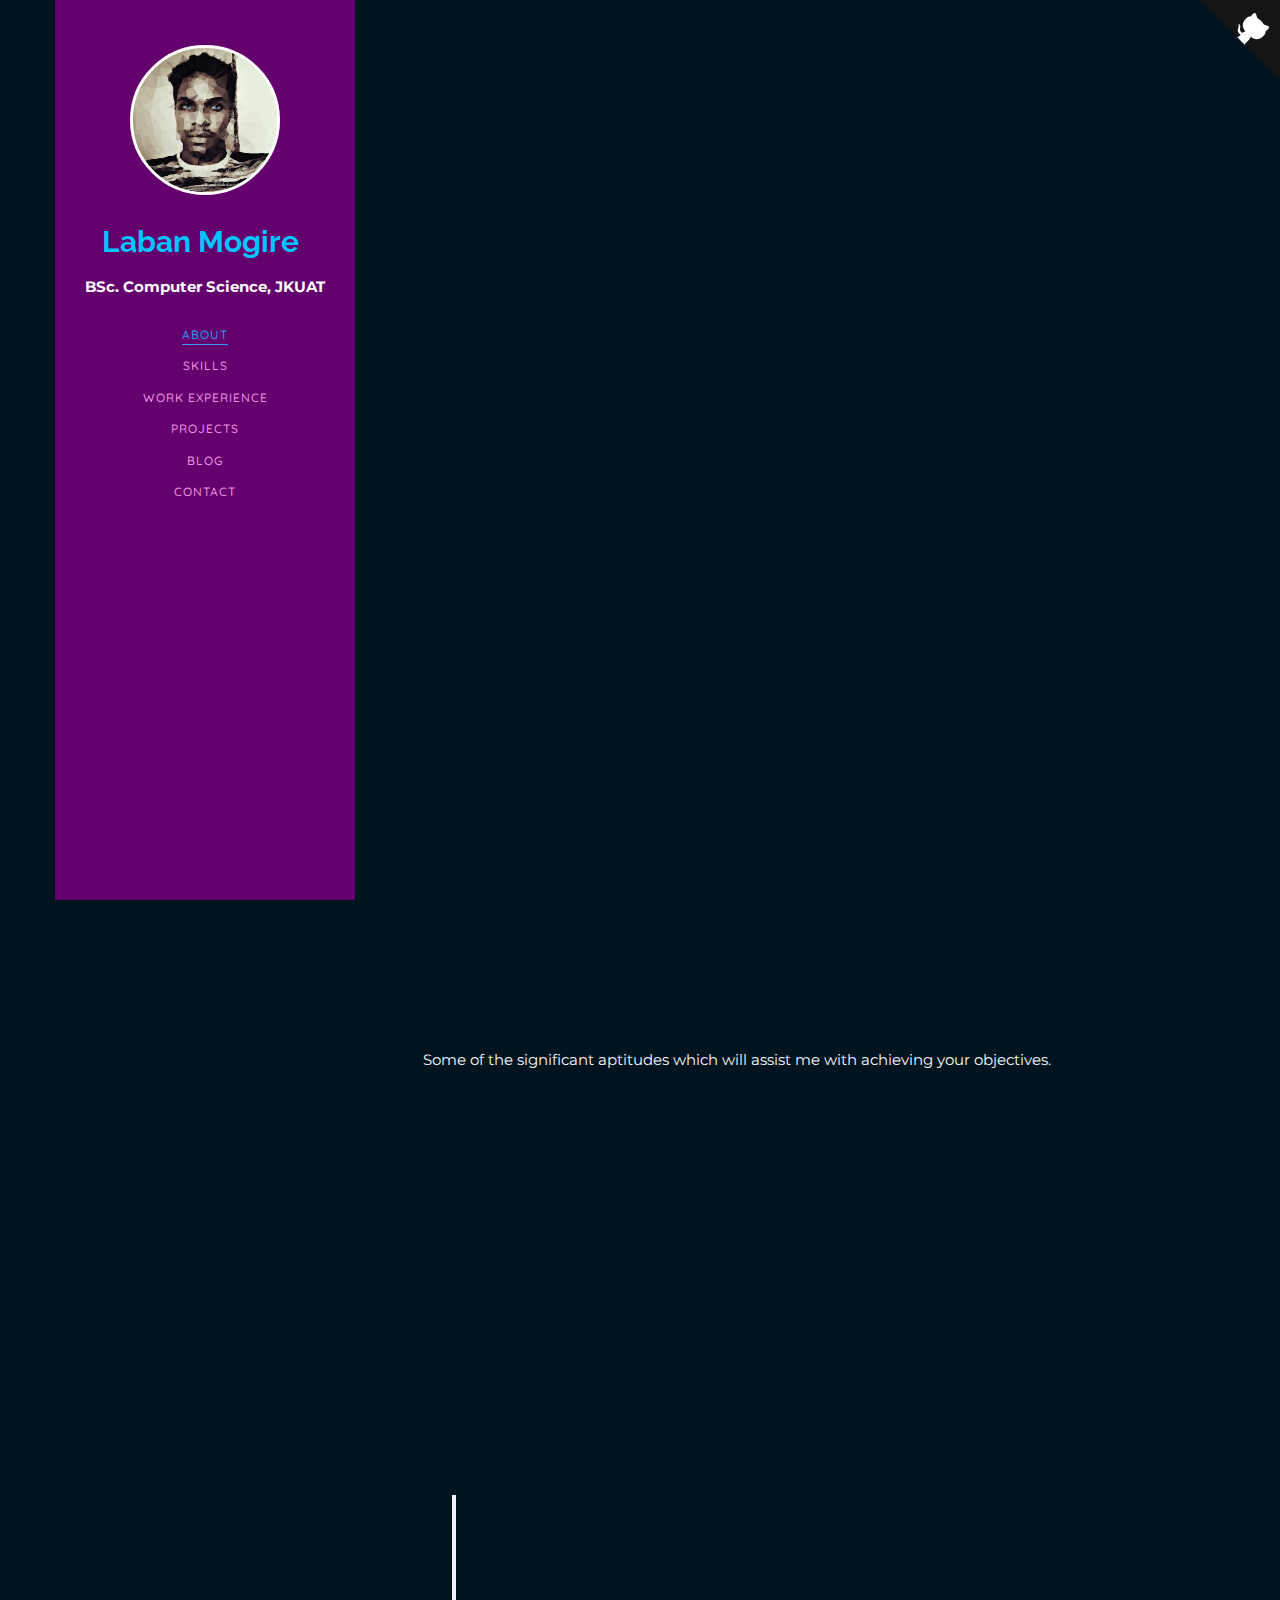
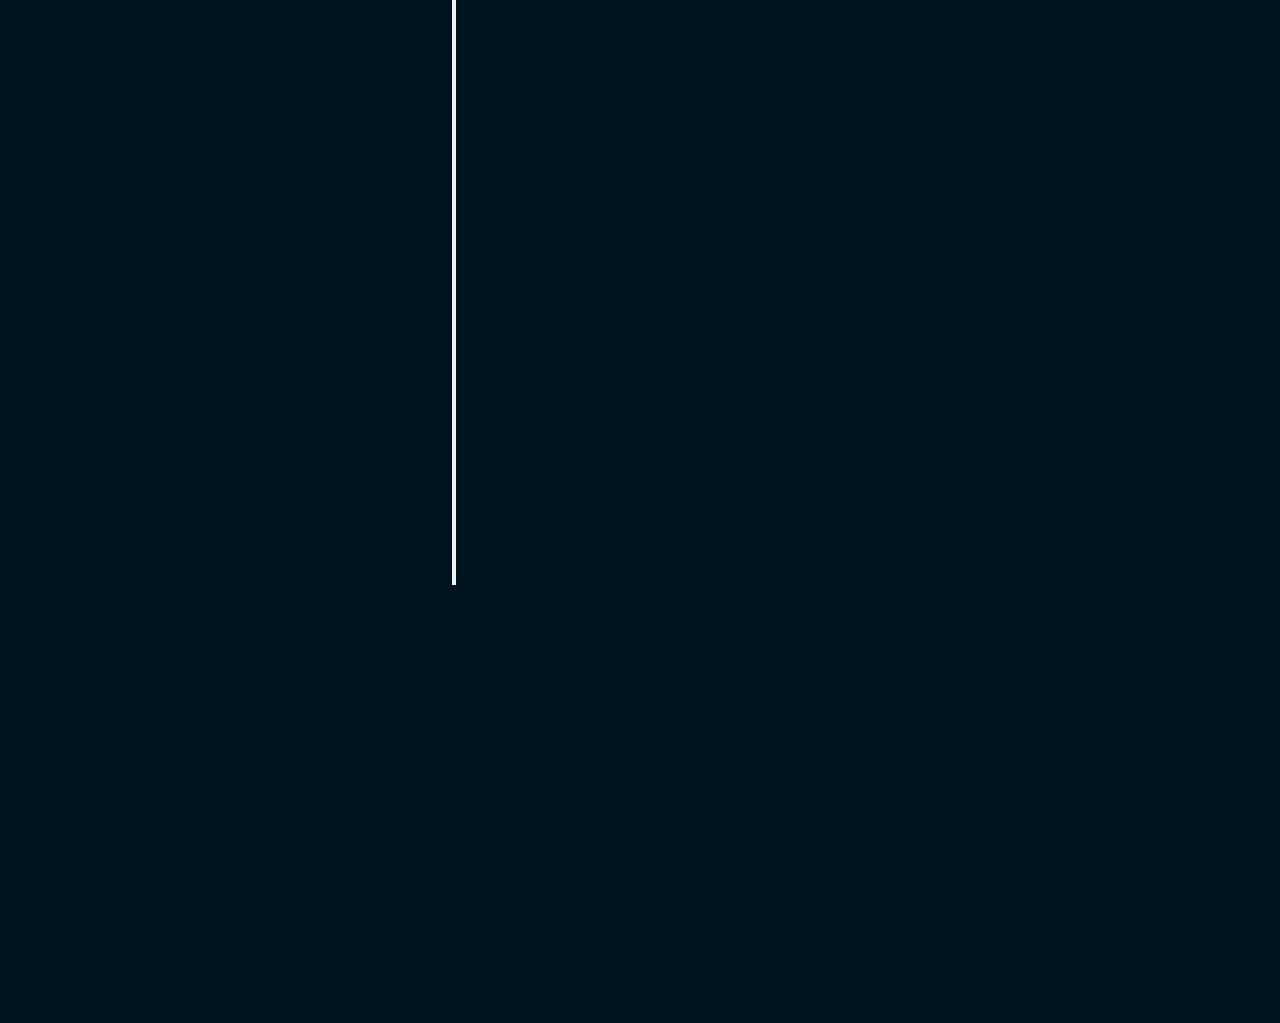
==== index.html @ 5e48435d "My Portfolio" ====
<!DOCTYPE HTML>
<html>
	<head>
	<meta charset="utf-8">
	<meta http-equiv="X-UA-Compatible" content="IE=edge">
	<title>Laban Mogire | Computer Science </title>
	<meta name="viewport" content="width=device-width, initial-scale=1">
	<meta name="description" content="Portfolio webpage of Laban Mogire" />
	<meta name="keywords" content="portfolio,website,personal website,github,projects,computer science 
									and engineering, laban, mogire, technical support, help desk, network, kenya, nairobi" />
	<meta name="author" content="Laban Mogire" />
   
    <!--Social Media icons--> 
    <link rel="stylesheet" href="https://cdnjs.cloudflare.com/ajax/libs/font-awesome/4.7.0/css/font-awesome.min.css">

	<!-- Place favicon.ico and apple-touch-icon.png in the root directory -->
    <link rel="icon" type="image/png" href="logo.png">

	<link href="https://fonts.googleapis.com/css?family=Quicksand:300,400,500,700" rel="stylesheet">
	<link href="https://fonts.googleapis.com/css?family=Playfair+Display:400,400i,700" rel="stylesheet">
    <link href="https://fonts.googleapis.com/css?family=Montserrat|Open+Sans|Raleway&display=swap" rel="stylesheet">
	
	<!-- Animate.css -->
	<link rel="stylesheet" href="css/animate.css">
	<!-- Bootstrap  -->
	<link rel="stylesheet" href="css/bootstrap.css">
	<!-- Flexslider  -->
	<link rel="stylesheet" href="css/flexslider.css">
	<!-- Flaticons  -->
	<link rel="stylesheet" href="fonts/flaticon/font/flaticon.css">
	<!-- Theme style  -->
	<link rel="stylesheet" href="css/style.css">
	<!-- Modernizr JS -->
	<script src="js/modernizr-2.6.2.min.js"></script>
        
        <script async src="https://pagead2.googlesyndication.com/pagead/js/adsbygoogle.js"></script>
<script>
  /*(adsbygoogle = window.adsbygoogle || []).push({
    google_ad_client: "ca-pub-5825421732371893",
    enable_page_level_ads: true
  });*/
</script>
        
	</head>
    
	<body>
	<div id="colorlib-page">
		<div class="container-wrap">
		  <a href="#" class="js-colorlib-nav-toggle colorlib-nav-toggle" data-toggle="collapse" data-target="#navbar" aria-expanded="false" aria-controls="navbar"><i></i></a> 
            
            <!----Side bar--->
		  <aside id="colorlib-aside" role="complementary" class="border js-fullheight">
			<div class="text-center">
				<div class="author-img" style="background-image: url(images/profileimg.png);"></div>
				<h1 id="colorlib-logo"><a href="https://laban405.github.io">Laban Mogire</a></h1>
				<p><strong>BSc. Computer Science, JKUAT</strong></p>
			</div>
			<nav id="colorlib-main-menu" role="navigation" class="navbar">
				<div id="navbar" class="collapse">
					<ul >
						<li><a href="#" data-nav-section="about">About</a></li>
						<li><a href="#" data-nav-section="skills">Skills</a></li>
						<li><a href="#" data-nav-section="experience">Work Experience</a></li>
						<li><a href="#" data-nav-section="experience">Projects</a></li>
						<li><a href="#" data-nav-section="experience">Blog</a></li>
						<li><a href="#" data-nav-section="contact">Contact</a></li>
					</ul>
				</div>
            </nav>
		  </aside>
            
            <!--- Github ribbon ----------->
    <a href="https://github.com/vinaysomawat/vinaysomawat.github.io" class="github-corner" aria-label="View source on GitHub"><svg width="80" height="80" viewBox="0 0 250 250" style="fill:#151513; color:#fff; position: absolute; top: 0; border: 0; right: 0;" aria-hidden="true"><path d="M0,0 L115,115 L130,115 L142,142 L250,250 L250,0 Z"></path><path d="M128.3,109.0 C113.8,99.7 119.0,89.6 119.0,89.6 C122.0,82.7 120.5,78.6 120.5,78.6 C119.2,72.0 123.4,76.3 123.4,76.3 C127.3,80.9 125.5,87.3 125.5,87.3 C122.9,97.6 130.6,101.9 134.4,103.2" fill="currentColor" style="transform-origin: 130px 106px;" class="octo-arm"></path><path d="M115.0,115.0 C114.9,115.1 118.7,116.5 119.8,115.4 L133.7,101.6 C136.9,99.2 139.9,98.4 142.2,98.6 C133.8,88.0 127.5,74.4 143.8,58.0 C148.5,53.4 154.0,51.2 159.7,51.0 C160.3,49.4 163.2,43.6 171.4,40.1 C171.4,40.1 176.1,42.5 178.8,56.2 C183.1,58.6 187.2,61.8 190.9,65.4 C194.5,69.0 197.7,73.2 200.1,77.6 C213.8,80.2 216.3,84.9 216.3,84.9 C212.7,93.1 206.9,96.0 205.4,96.6 C205.1,102.4 203.0,107.8 198.3,112.5 C181.9,128.9 168.3,122.5 157.7,114.1 C157.9,116.9 156.7,120.9 152.7,124.9 L141.0,136.5 C139.8,137.7 141.6,141.9 141.8,141.8 Z" fill="currentColor" class="octo-body"></path></svg></a><style>.github-corner:hover .octo-arm{animation:octocat-wave 560ms ease-in-out}@keyframes octocat-wave{0%,100%{transform:rotate(0)}20%,60%{transform:rotate(-25deg)}40%,80%{transform:rotate(10deg)}}@media (max-width:500px){.github-corner:hover .octo-arm{animation:none}.github-corner .octo-arm{animation:octocat-wave 560ms ease-in-out}}</style>
            
            <!----- main page--------->
    <div id="colorlib-main">
        
        <!-------------------Intro--------------->
    <section class="colorlib-about" data-section="about">
        <div class="colorlib-narrow-content">
            <div class="row">
                <div class="col-md-12">
				    <div class="row row-bottom-padded-sm animate-box" data-animate-effect="fadeInLeft">
                        <div class="col-md-12" style="margin-bottom: -30px">
                            <p style="margin-top: 20px; color:#03c3fd;">Welcome to my page </p>
                        </div>
				    </div>
				</div>
            </div>
        </div>
    </section>
        
        <!---------------About me---------------------->
        <section class="colorlib-about" data-section="about">
            <div class="colorlib-narrow-content">
				<div class="row">
				    <div class="col-md-12">
				        <div class="row row-bottom-padded-sm animate-box" data-animate-effect="fadeInLeft">
				            <div class="col-md-12">
								<div class="about-desc">
								    <h2>About Me</h2>
                                    <hr>
                                    <p>As a devoted IT professional and degree holder in Computer Science from JKUAT University, <br>
									   I have acquired strong technical skills and knowledge in the latest software and hardware systems from
									   my past experience working in IT departments at Izone Africa Group, Kenyatta National Hospital and JKUAT
									   as well as doing freelance work.</p>
								</div>
				        </div>
                    </div>
				    <div class="row">
				        <div class="col-md-3 animate-box" data-animate-effect="fadeInRight">
				            <a href="web-dev/webdev.html" target="_blank">
                                <div class="services color-2">
								    <span class="icon2"><i class="fa fa-code"></i></span>
								    <h3>Web<br> Designing</h3>
								</div>
				            </a>
                        </div>
				        <div class="col-md-3 animate-box" data-animate-effect="fadeInRight">
				            <a href="software-dev/software.html" target="_blank">
                                <div class="services color-3">
								    <span class="icon2"><i class="fa fa-desktop"></i></span>
								    <h3>Software Development</h3>
								</div>
				            </a>
                        </div>
				        <div class="col-md-3 animate-box" data-animate-effect="fadeInRight">
				            <a href="android-dev/android.html" target="_blank">
                                <div class="services color-4">
								    <span class="icon2"><i class="fa fa-android"></i></span>
								    <h3>Android Applications</h3>
								</div>
				            </a>
                        </div>
                        <div class="col-md-3 animate-box" data-animate-effect="fadeInRight">
				            <a href="ml/ml.html" target="_blank">
                                <div class="services color-1">
				                    <span class="icon2"><i class="fa fa-user"></i></span>
				                    <h3>Machine Learning</h3>
								</div>
				            </a>
                        </div>
				    </div>
                    <div class="row">
				        <div class="col-md-12 animate-box" data-animate-effect="fadeInLeft">
				            <div class="hire">
								<h2 class="hire">You will be happy to know that I have completed over 20+ projects successfully!</h2>
								    <a href="/Resume_VinaySomawat.pdf" class="btn-hire" style="text-align: center; color:#03c3fd;" target="_blank">Download Resume</a>
				            </div>
				        </div>
				    </div>    
                </div>
            </div>
        </div>
    </section>
        
        <!------Skills---------------->
            
    <section class="colorlib-skills" data-section="skills">
        <div class="colorlib-narrow-content">
            <div class="row">
				<div class="col-md-6 col-md-offset-3 col-md-pull-3 animate-box" data-animate-effect="fadeInLeft">
						<!--	<span class="heading-meta">My Specialty</span> -->
				    <h2>Skills</h2>
                    <hr>
				</div>
            </div>
            <p>Some of the significant aptitudes which will assist me with achieving your objectives.</p>
            <div class="row">
				<div class="col-md-6 animate-box" data-animate-effect="fadeInLeft">
				    <div class="progress-wrap">
				        <h3 style="font-weight: 500;">C/C++(STL)</h3>
				        <div class="progress">
				            <div class="progress-bar color-1" role="progressbar" aria-valuenow="80"
								  	aria-valuemin="0" aria-valuemax="100" style="width:80%">
								<span>80%</span>
				            </div>
                        </div>
				    </div>
				</div>
				<div class="col-md-6 animate-box" data-animate-effect="fadeInRight">
				    <div class="progress-wrap">
				        <h3 style="font-weight: 500;">Python/Django</h3>
				        <div class="progress">
				            <div class="progress-bar color-2" role="progressbar" aria-valuenow="40"
                                 aria-valuemin="0" aria-valuemax="100" style="width:40%">
				                <span>40%</span>
				            </div>
				        </div>
				    </div>
				</div>
				<div class="col-md-6 animate-box" data-animate-effect="fadeInLeft">
				    <div class="progress-wrap">
				        <h3 style="font-weight: 500;">Angular 6,7</h3>
				        <div class="progress">
				            <div class="progress-bar color-3" role="progressbar" aria-valuenow="30"
								  	aria-valuemin="0" aria-valuemax="100" style="width:30%">
				                <span>30%</span>
				            </div>
				        </div>
				    </div>
				</div>
				<div class="col-md-6 animate-box" data-animate-effect="fadeInRight">
				    <div class="progress-wrap">
				        <h3 style="font-weight: 500;">Spring-boot</h3>
				        <div class="progress">
				            <div class="progress-bar color-4" role="progressbar" aria-valuenow="20"
								  	aria-valuemin="0" aria-valuemax="100" style="width:20%">
								<span>20%</span>
				            </div>
				        </div>
				    </div>
				</div>
				<div class="col-md-6 animate-box" data-animate-effect="fadeInLeft">
				    <div class="progress-wrap">
				        <h3 style="font-weight: 500;">Java/Android</h3>
				            <div class="progress">
								<div class="progress-bar color-5" role="progressbar" aria-valuenow="50"
								  	aria-valuemin="0" aria-valuemax="100" style="width:50%">
								    <span>50%</span>
								</div>
				            </div>
				    </div>
				</div>
				<div class="col-md-6 animate-box" data-animate-effect="fadeInRight">
				    <div class="progress-wrap">
				        <h3 style="font-weight: 500;">MySQL/MongoDB</h3>
				        <div class="progress">
				            <div class="progress-bar color-6" role="progressbar" aria-valuenow="50"
								  	aria-valuemin="0" aria-valuemax="100" style="width:50%">
								<span>50%</span>
				            </div>
				        </div>
				    </div>
				</div>
                <div class="col-md-6 animate-box" data-animate-effect="fadeInLeft">
				    <div class="progress-wrap">
				        <h3 style="font-weight: 500;">GitHub</h3>
				            <div class="progress">
								<div class="progress-bar color-7" role="progressbar" aria-valuenow="70"
								  	aria-valuemin="0" aria-valuemax="100" style="width:70%">
								    <span>70%</span>
								</div>
				            </div>
				    </div>
				</div>
                <div class="col-md-6 animate-box" data-animate-effect="fadeInRight">
				    <div class="progress-wrap">
				        <h3 style="font-weight: 500;">Nodejs</h3>
				        <div class="progress">
				            <div class="progress-bar color-3" role="progressbar" aria-valuenow="20"
								  	aria-valuemin="0" aria-valuemax="100" style="width:20%">
				                <span>20%</span>
				            </div>
				        </div>
				    </div>
				</div>
            </div>
        </div>
    </section>

        
        <!--------------Work Experience----------->

        	<section class="colorlib-experience" data-section="experience">
				<div class="colorlib-narrow-content">
					<div class="row">
						<div class="col-md-6 col-md-offset-3 col-md-pull-3 animate-box" data-animate-effect="fadeInLeft">
							<h2>Work Experience</h2>
                            <hr>
						</div>
					</div>
					<div class="row">
						<div class="col-md-12">
				         <div class="timeline-centered">
                             <article class="timeline-entry animate-box" data-animate-effect="fadeInRight">
					            <div class="timeline-entry-inner">

					               <div class="timeline-icon color-5">
					                  <i class="fa fa-user"></i>
					               </div>

					               <div class="timeline-label">
					                  <h2><a href="#">Izone Africa</a> <span  class="jobduration">August 2019 - Present</span></h2>
                                       <p><strong style="color:#03c3fd;">IT Assistant</strong><br> To engage in outreach to students at the campus about Geeksforgeeks’s study content, courses, opportunities, and to support all campus workshops by Geeksforgeeks.</p>
					                  <p></p>
					               </div>
					            </div>
					         </article>
                             
					         <article class="timeline-entry animate-box" data-animate-effect="fadeInLeft">
					            <div class="timeline-entry-inner">

					               <div class="timeline-icon color-1">
					                  <i class="fa fa-code"></i>
					               </div>

					               <div class="timeline-label">
					                  <h2><a href="#">Kenyatta National Hospital</a> <span  class="jobduration">June 2017 - August 2017</span></h2>
                                       <p><strong style="color:#03c3fd;">IT Intern</strong><br>Developed Customer Web Application for social media management from scratch.<br>Designed frontend with Angular 7 and backend services with Java framework spring-boot. Worked in System Design, System Testing, API Integration and Cloud Services for the deployment and production of the application.</p>
					                  <p></p>
					               </div>
					            </div>
					         </article>


					         <article class="timeline-entry animate-box" data-animate-effect="fadeInRight">
					            <div class="timeline-entry-inner">
					               <div class="timeline-icon color-2">
					                  <i class="fa fa-globe"></i>
					               </div>
					               <div class="timeline-label">
					               	<h2><a href="#">JKUAT</a> <span class="jobduration">May 2015 - September 2015 </span></h2>
					                  <p><strong style="color:#03c3fd;">IT Attachee</strong><br>Contributed in projects Badgeyay, OpenEvent Frontend, account.susi.ai. <br>Raised 13 pull requests and 10+ front-end and backend issues. Also reviewed, perfected and pushed the codes of other developers in production.</p>
					               </div>
					            </div>
					         </article>

					         <article class="timeline-entry begin animate-box" data-animate-effect="fadeInBottom">
					            <div class="timeline-entry-inner">
					               <div class="timeline-icon color-none">
					               </div>
					            </div>
					         </article>
					      </div>
					   </div>
				   </div>
				</div>
			</section>
        
        
        <!--------Contact---------->

    <section class="colorlib-contact" data-section="contact">
        <div class="colorlib-narrow-content">
            <div class="row">
                <div class="col-md-12">
				    <div class="row row-bottom-padded-sm animate-box" data-animate-effect="fadeInLeft">
				        <h2>Contacts</h2>
                        <hr>
                        <p>On the off chance that you might want to connect with me, be it for tech bytes, business,
							 fun or to simply say hello, don't hesitate to send me an email at 
							 <strong><a href = "mailto: laban405@gmail.com">
							laban405@gmail.com</a> or call/whatsapp/sms 0797313732</strong></p>
                        
				    </div>
				</div>
            </div>
        </div>
    </section>
        
        
        <!------------Footer------------->
        
    <section class="colorlib-footer" data-section="footer">
        <div class="colorlib-narrow-content">
            <div class="row">
                <div class="col-md-12">
				    <div class="row row-bottom-padded-sm animate-box" data-animate-effect="fadeInLeft">
                        <div class="hire">
                            
                            <div align=center>
                               
								<p style="font-size: 30px; margin-bottom: 0px;">
								<a href="https://twitter.com/mogirelaban" style="color: black;" class="fa fa-twitter"></a> &nbsp;&nbsp;&nbsp;&nbsp;
                                <a href="https://www.linkedin.com/in/" style="color: black;" class="fa fa-linkedin"></a> &nbsp;&nbsp;&nbsp;&nbsp;
                                <a href="https://github.com/" style="color: black;" class="fa fa-github"></a></p>
                            </div> 
                                <p style="text-align: center; margin-bottom: -20px;"><strong>2019 &copy; Laban Mogire</strong></p>
                        </div>
                    </div>
                </div>
            </div>
        </div>
    </section>

</div><!-- end:colorlib-main -->
</div><!-- end:container-wrap -->
</div><!-- end:colorlib-page -->
     
	<!-- jQuery -->
	<script src="js/jquery.min.js"></script>
	<!-- jQuery Easing -->
	<script src="js/jquery.easing.1.3.js"></script>
	<!-- Bootstrap -->
	<script src="js/bootstrap.min.js"></script>
	<!-- Waypoints -->
	<script src="js/jquery.waypoints.min.js"></script>
	<!-- Flexslider -->
	<script src="js/jquery.flexslider-min.js"></script>
	<!-- Counters -->
	<script src="js/jquery.countTo.js"></script>
	
	
	<!-- MAIN JS -->
	<script src="js/main.js"></script>

	</body>
</html>
---- fonts/flaticon/font/flaticon.css ----
.flaticons-solid:before {
  font-family: "FlatIcons Solid";
  speak: none;
  font-style: normal;
  font-weight: normal;
  line-height: 1;
  -webkit-font-smoothing: antialiased; }
  
.flaticons-stroke:before {
  font-family: "FlatIcons Stroke";
  speak: none;
  font-style: normal;
  font-weight: normal;
  line-height: 1;
  -webkit-font-smoothing: antialiased; }

[class=^"flaticons-"].A1:before,
[class=^"flaticons-"].paperclip-2:before {
  content: "e000"; }

[class=^"flaticons-"].A2:before {
  content: "e001"; }

[class=^"flaticons-"].A3:before {
  content: "e002"; }

[class=^"flaticons-"].B1:before {
  content: "e003"; }

[class=^"flaticons-"].B2:before {
  content: "e004"; }

[class=^"flaticons-"].B3:before {
  content: "e005"; }

[class=^"flaticons-"].C1:before {
  content: "e006"; }

[class=^"flaticons-"].C2:before {
  content: "e007"; }

[class=^"flaticons-"].C3:before {
  content: "e008"; }
---- css/style.css ----
@font-face {
  font-family: 'icomoon';
  src: url("../fonts/icomoon/icomoon.eot?srf3rx");
  src: url("../fonts/icomoon/icomoon.eot?srf3rx#iefix") format("embedded-opentype"), url("../fonts/icomoon/icomoon.ttf?srf3rx") format("truetype"), url("../fonts/icomoon/icomoon.woff?srf3rx") format("woff"), url("../fonts/icomoon/icomoon.svg?srf3rx#icomoon") format("svg");
  font-weight: normal;
  font-style: normal; }

/* =======================================================
*
* 	Template Style 
*	Edit this section
*
* ======================================================= */
body {
  background-color: #001420;
  font-family: "Quicksand", Arial, sans-serif;
  font-weight: 400;
  font-size: 15px;
  line-height: 1.8;
  color: rgba(0, 0, 0, 0.7); }
  @media screen and (max-width: 992px) {
    body {
      font-size: 16px; } 
      h2{
          text-align: center;
      }}


  .jobduration{
    color:#ffffffec;
  }

a {
  color: #2c98f0;
  -webkit-transition: 0.5s;
  -o-transition: 0.5s;
  transition: 0.5s; }
  a:hover, a:active, a:focus {
    color: #2c98f0;
    outline: none;
    text-decoration: none !important; }

p {
  margin-bottom: 1.5em;
    color: #fafafa;
    font-family: 'Montserrat', sans-serif;
}
x{
    margin-bottom: 1.5em;
    background-color:darkkhaki;
    color: black;
    backface-visibility: visible;
}

h1, h4, h5, h6 {
  color: #e600ff;
  font-family:  "Lucida Sans Typewriter", "Lucida Typewriter", monospace;
  font-weight: 900;
  margin: 0 0 30px 0; }

h2{
    color: #e600ff;
  font-family: 'Courier', arial;
  font-weight: 200;
  margin: 0 0 20px 0;
}
h3{
    color: #e600ff;
  font-family: 'Courier', arial;
  font-weight: 200;
  margin: 0 0 30px 0;
}

figure {
  margin-bottom: 2.5em;
  float: left;
  width: 100%; }
  figure figcaption {
    font-size: 16px;
    width: 80%;
    margin: 20px auto 0px auto;
    color: #b3b3b3;
    font-style: italic;
    font-family: "Quicksand", Arial, sans-serif; }
    @media screen and (max-width: 480px) {
      figure figcaption {
        width: 100%; } }

::-webkit-selection {
  color: #fff;
  background: #2c98f0; }

::-moz-selection {
  color: #fff;
  background: #2c98f0; }

::selection {
  color: #fff;
  background: #2c98f0; }

#colorlib-page {
  width: 100%;
  overflow: hidden;
  position: relative; }

#colorlib-aside {
  padding-top: 3em;
  padding-bottom: 1px;
  float:left;
  width: 300px;
  position: fixed;
  z-index: 1001;
    background-color: #63006e;
  -webkit-transition: 0.5s;
  -o-transition: 0.5s;
  transition: 0.5s; }
  @media screen and (max-width: 768px) {
    #colorlib-aside {
      width: 300px;
      -moz-transform: translateX(-300px);
      -webkit-transform: translateX(-300px);
      -ms-transform: translateX(-300px);
      -o-transform: translateX(-300px);
      transform: translateX(-300px);
      padding-top: 4em;
	  background-color: #f2f3f7;
        height: auto;
      } }
  #colorlib-aside .author-img {
    width: 150px;
    height: 150px;
    margin: 0 auto;
    margin-bottom: 30px;
    -webkit-border-radius: 50%;
    -moz-border-radius: 50%;
    -ms-border-radius: 50%;
    border-radius: 50%;
    border: 3px solid white;}
#colorlib-aside h1{
    color: #000;
  font-family: 'Raleway', sans-serif;
}
  #colorlib-aside .position {
    display: block;
    margin-bottom: 2em;
    font-size: 12px;
    text-transform: uppercase; }
  #colorlib-aside #colorlib-logo {
    text-align: right;
    font-weight: 700;
    font-size: 30px;
    margin-bottom: .5em;
    display: block;
    width: 100%; }
    #colorlib-aside #colorlib-logo a {
      display: block;
      text-align: center;
      color: rgb(3, 195, 253);
      padding-right: .3em;}
  #colorlib-aside #colorlib-main-menu {
    display: block;
    width: 100%; }
    #colorlib-aside #colorlib-main-menu .collapse {
      display: block !important; }
    #colorlib-aside #colorlib-main-menu ul {
      text-align: center;
      margin: 0;
      padding: 0; }
      @media screen and (max-width: 768px) {
        #colorlib-aside #colorlib-main-menu ul {
          margin: 0 0 2em 0; } }
      #colorlib-aside #colorlib-main-menu ul li {
        margin: 0 0 10px 0;
        padding: 0;
        list-style: none;
        font-size: 12px;
        font-weight: 500;
        text-transform: uppercase;
        letter-spacing: 1px; }
        #colorlib-aside #colorlib-main-menu ul li a {
          color: rgba(255, 163, 243, 0.918);
          text-decoration: none;
          position: relative;
          padding: 10px 0;
          font-family: "Quicksand", Arial, sans-serif;
          -webkit-transition: 0.3s;
          -o-transition: 0.3s;
          transition: 0.3s; }
          #colorlib-aside #colorlib-main-menu ul li a:after {
            content: "";
            position: absolute;
            height: 1px;
            bottom: 7px;
            left: 0;
            right: 0;
            background-color: #2c98f0;
            visibility: hidden;
            -webkit-transform: scaleX(0);
            -moz-transform: scaleX(0);
            -ms-transform: scaleX(0);
            -o-transform: scaleX(0);
            transform: scaleX(0);
            -webkit-transition: all 0.3s cubic-bezier(0.175, 0.885, 0.32, 1.275);
            -moz-transition: all 0.3s cubic-bezier(0.175, 0.885, 0.32, 1.275);
            -ms-transition: all 0.3s cubic-bezier(0.175, 0.885, 0.32, 1.275);
            -o-transition: all 0.3s cubic-bezier(0.175, 0.885, 0.32, 1.275);
            transition: all 0.3s cubic-bezier(0.175, 0.885, 0.32, 1.275); }
          #colorlib-aside #colorlib-main-menu ul li a:hover {
            text-decoration: none;
            color: rgb(255, 255, 255); }
            #colorlib-aside #colorlib-main-menu ul li a:hover:after {
              visibility: visible;
              -webkit-transform: scaleX(1);
              -moz-transform: scaleX(1);
              -ms-transform: scaleX(1);
              -o-transform: scaleX(1);
              transform: scaleX(1); }
        #colorlib-aside #colorlib-main-menu ul li.active a {
          color: #2c98f0; }
          #colorlib-aside #colorlib-main-menu ul li.active a:after {
            visibility: visible;
            -webkit-transform: scaleX(1);
            -moz-transform: scaleX(1);
            -ms-transform: scaleX(1);
            -o-transform: scaleX(1);
            transform: scaleX(1); }
  #colorlib-aside .colorlib-footer {
    font-size: 20px;
    text-align: center;
    font-weight: 400;
    color: rgba(0, 0, 0, 0.5);
    padding: 0 20px;
    width: 100%;}
    @media screen and (max-width: 768px) {
      #colorlib-aside .colorlib-footer {
        position: fixed;
        height: auto;} }
    #colorlib-aside .colorlib-footer span {
      display: block;}
    #colorlib-aside .colorlib-footer ul {
      padding: 0 20px;
      margin: 0 0 10px 0; }
      #colorlib-aside .colorlib-footer ul li {
        padding: 0 20px;
        margin: 0 0 10px 0;
        display: inline;
        list-style: none; }
#colorlib-aside .colorlib-footer h3 {
    font-family:inherit;
          padding: 4px; }
#colorlib-aside .colorlib-footer h3 a
{
    color: #FF722C;
    font-size: 18px;
}
#rcorners2 {
    border-radius: 15px;
  background: black;
  padding: 20px; 
  width: 50%;
  height: 40px; 
}
        #colorlib-aside .colorlib-footer ul li a {
          color: rgba(255, 255, 255, 0.3);
          padding: 4px; }
          #colorlib-aside .colorlib-footer ul li a:hover, #colorlib-aside .colorlib-footer ul li a:active, #colorlib-aside .colorlib-footer ul li a:focus {
            text-decoration: none;
            outline: none;
            color: black; }

.container-wrap {
  max-width: 1170px;
  margin: 0 auto; }

#colorlib-main {
  width: calc(100% - 300px);
  float: right;
  -webkit-transition: 0.5s;
  -o-transition: 0.5s;
  transition: 0.5s; }
  @media screen and (max-width: 768px) {
    #colorlib-main {
      width: 100%;
      padding: 0 1em; } }

#colorlib-hero {
  min-height: 500px;
  background: #fff url(../images/loader.gif) no-repeat center center;
  width: 100%;
  float: left;
  margin-bottom: 10em;
  clear: both; }
  #colorlib-hero .flexslider {
    border: none;
    z-index: 1;
    margin-bottom: 0; }
    #colorlib-hero .flexslider .slides {
      position: relative;
      overflow: visible; }
      #colorlib-hero .flexslider .slides li {
        background-repeat: no-repeat;
        background-size: cover;
        background-position: bottom center;
        min-height: 400px;
        position: relative; }
    #colorlib-hero .flexslider .flex-control-nav {
      bottom: 20px;
      z-index: 1000;
      left: 20px;
      float: left;
      width: auto; }
      @media screen and (max-width: 768px) {
        #colorlib-hero .flexslider .flex-control-nav {
          right: 20px;
          top: 100px; } }
      #colorlib-hero .flexslider .flex-control-nav li {
        display: block;
        margin-bottom: 10px; }
        #colorlib-hero .flexslider .flex-control-nav li a {
          background: rgba(0, 0, 0, 0.5);
          -webkit-box-shadow: none;
          box-shadow: none;
          width: 12px;
          height: 12px;
          cursor: pointer; }
          #colorlib-hero .flexslider .flex-control-nav li a.flex-active {
            cursor: pointer;
            background: transparent;
            border: 2px solid #2c98f0; }
    #colorlib-hero .flexslider .flex-direction-nav {
      display: none; }
    #colorlib-hero .flexslider .slider-text {
      display: table;
      opacity: 0;
      min-height: 500px;
      z-index: 9; }
      #colorlib-hero .flexslider .slider-text > .slider-text-inner {
        display: table-cell;
        vertical-align: middle;
        min-height: 700px;
        padding: 2.5em;
        position: relative; }
        @media screen and (max-width: 768px) {
          #colorlib-hero .flexslider .slider-text > .slider-text-inner {
            text-align: center; } }
        #colorlib-hero .flexslider .slider-text > .slider-text-inner h1, #colorlib-hero .flexslider .slider-text > .slider-text-inner h2 {
          margin: 0;
          padding: 0;
          color: black;
          font-family: "Playfair Display", Georgia, serif; }
        #colorlib-hero .flexslider .slider-text > .slider-text-inner h1 {
          margin-bottom: 20px;
          font-size: 60px;
          line-height: 1.3;
          font-weight: 700; }
          @media screen and (max-width: 768px) {
            #colorlib-hero .flexslider .slider-text > .slider-text-inner h1 {
              font-size: 28px; } }
        #colorlib-hero .flexslider .slider-text > .slider-text-inner h2 {
          font-size: 10px;
          line-height: 1.5;
          margin-bottom: 30px;
          font-weight: 300;
          font-family: "Quicksand", Arial, sans-serif; }
          #colorlib-hero .flexslider .slider-text > .slider-text-inner h2 a {
            color: rgba(44, 152, 240, 0.8);
            border-bottom: 1px solid rgba(44, 152, 240, 0.7); }
        #colorlib-hero .flexslider .slider-text > .slider-text-inner .heading-section {
          font-size: 50px; }
          @media screen and (max-width: 768px) {
            #colorlib-hero .flexslider .slider-text > .slider-text-inner .heading-section {
              font-size: 30px; } }
        #colorlib-hero .flexslider .slider-text > .slider-text-inner s
.colorlib-lead {
          font-size: 20px;
          color: #fff; }
        #colorlib-hero .flexslider .slider-text > .slider-text-inner p {
          margin-bottom: 0; }
        #colorlib-hero .flexslider .slider-text > .slider-text-inner .btn {
          font-size: 12px;
          text-transform: uppercase;
          letter-spacing: 2px;
          color: #000;
          padding: 10px 15px !important;
          border: none;
          font-weight: 400; }
          #colorlib-hero .flexslider .slider-text > .slider-text-inner .btn.btn-learn {
            color: #000;
            border: 1px solid #000;
            background: transparent !important; }
            #colorlib-hero .flexslider .slider-text > .slider-text-inner .btn.btn-learn:hover {
              background: transparent !important;
              border: 1px solid #000 !important; }
          @media screen and (max-width: 768px) {
            #colorlib-hero .flexslider .slider-text > .slider-text-inner .btn {
              width: 100%; } }

body.offcanvas {
  overflow-x: hidden; }
  body.offcanvas #colorlib-aside {
    -moz-transform: translateX(0);
    -webkit-transform: translateX(0);
    -ms-transform: translateX(0);
    -o-transform: translateX(0);
    transform: translateX(0);
    width: 300px;
    background-color: #f2f3f7;
    z-index: 999;
    position: fixed; }
  body.offcanvas #colorlib-main, body.offcanvas .colorlib-nav-toggle {
    top: 0;
    -moz-transform: translateX(300px);
    -webkit-transform: translateX(300px);
    -ms-transform: translateX(300px);
    -o-transform: translateX(300px);
    transform: translateX(300px); }

.colorlib-narrow-content {
  padding: 0 4.5em; }
  @media screen and (max-width: 878px) {
    .colorlib-narrow-content {
        width: 100%;
      padding: 0 1em; } }

.no-gutters {
  margin: 0;
  padding: 0; }

.colorlib-experience,
.colorlib-skills,
.colorlib-education,
.colorlib-blog,
.colorlib-work,
.colorlib-about,
.colorlib-installation,
.colorlib-services,
.colorlib-footer,
.colorlib-contact{
  padding-top: 2em;
  padding-bottom: 0em;
  clear: both;
  width: 100%;
  display: block; }
  @media screen and (max-width: 768px) {
    .colorlib-experience,
    .colorlib-skills,
    .colorlib-education,
    .colorlib-blog,
    .colorlib-work,
    .colorlib-about,
    .colorlib-installation,
    .colorlib-services,
      .colorlib-contact{
      padding-top: 2em;
      padding-bottom: 0em; } }


#colorlib-footer2 {
    background: black;
    width: 100%;
    padding-bottom: 3em;
    padding-top: 2em;
    padding-right: 2em;
    
}
#colorlib-footer2 .h2{
    color: red;
    text-align: center;
}

.author-img {
  background-size: cover;
  background-position: center center;
  background-repeat: no-repeat;
  position: relative; }

.colorlib-heading {
  font-size: 18px;
  margin-bottom: 2em;
  font-weight: 700;
  text-transform: uppercase;
  letter-spacing: 5px;
  line-height: 1.8;
  position: relative; }
  .colorlib-heading span {
    display: block; }
  @media screen and (max-width: 768px) {
    .colorlib-heading {
      margin-bottom: 2em; } }

.heading-meta {
  margin-bottom: 15px;
  display: block;
  font-size: 10px;
  text-transform: uppercase;
  color: #999999;
  font-weight: 500;
  letter-spacing: 5px; }

.about-img {
  width: 100%;
  height: 600px;
  margin-bottom: 10px;
margin-left: 10px;}

.about-desc h3 {
  font-size: 18px;
  text-transform: uppercase;
  letter-spacing: 5px;
  font-weight: 500; }

.hire {
  color:#ffffffdf;
  padding: 2em;
  background:  #63006ea9;
  border-radius: 2px; }
  .hire h2 {
    line-height: 1.5; }
  .hire .btn-hire {
    color:#03c3fd;
    text-transform: uppercase;
    letter-spacing: 1px;
    bordeR: 1px solid #03c3fd;
    padding: 2px 10px; }

.fancy-collapse-panel .panel-default > .panel-heading {
  padding: 0; }

<!-----projectcss------------>
#projects {
  padding: 50px 15px;
  border-bottom: 1px solid #dcd9d9;
  text-align: center
}

#projects h2 {
  color: #374054;
  margin-bottom: 50px
}

.project {
  position: relative;
  max-width: 900px;
  margin: 0 auto 30px auto;
  overflow: hidden;
  background: #fff;
  border-radius: 4px
}

.project-image {
  float: left
}

.project-info {
  position: absolute;
  top: 50%;
  transform: translateY(-50%);
  margin-left: 300px;
  padding: 15px
}

.project-info h3 {
  font-size: 1.5em;
  font-weight: 300;
  color: #374054;
  margin: 0 0 15px 0
}

.project-info p {
  color: #74808a;
  margin: 0 0 15px 0;
  font-size: 0.9em
}

.no-image .project-info {
  position: relative;
  margin: 0;
  padding: 30px 15px;
  transform: none
}

#more-projects {
  display: none
}


.panel-heading a {
  padding: 20px 25px;
  display: block;
  width: 100%;
  font-weight: 500;
  font-size: 14px;
  letter-spacing: 1px;
  text-transform: uppercase;
  font-family: "Quicksand", Arial, sans-serif;
  background-color: #2c98f0;
  color: #fff;
  position: relative;
  -webkit-box-shadow: none !important;
  -moz-box-shadow: none !important;
  -ms-box-shadow: none !important;
  -o-box-shadow: none !important;
  box-shadow: none !important; }

.panel {
  -webkit-box-shadow: none !important;
  -moz-box-shadow: none !important;
  -ms-box-shadow: none !important;
  -o-box-shadow: none !important;
  box-shadow: none !important;
  border: none; }

.panel-heading a:after {
  font-family: "icomoon";
  content: "\e115";
  position: absolute;
  right: 20px;
  font-size: 14px;
  font-weight: 400;
  top: 50%;
  line-height: 1;
  margin-top: -7px; }

.panel-heading a.collapsed:after {
  content: "\e114"; }

.panel-heading a.collapsed {
  background: #f2f3f7;
  border: 1px solid #e6e6e6 !important;
  color: #333333; }

.panel-body {
  padding: 1.5em;
  margin-top: 5px;
  border: 1px solid #e6e6e6 !important; }

.timeline-centered {
  position: relative;
  margin-bottom: 30px; }

.timeline-centered:before, .timeline-centered:after {
  content: " ";
  display: table; }

.timeline-centered:after {
  clear: both; }

.timeline-centered:before, .timeline-centered:after {
  content: " ";
  display: table; }

.timeline-centered:after {
  clear: both; }

.timeline-centered:before {
  content: '';
  position: absolute;
  display: block;
  width: 4px;
  background: #f2f3f7;
  top: 20px;
  bottom: 20px;
  margin-left: 29px; }

.timeline-centered .timeline-entry {
  position: relative;
  margin-top: 5px;
  margin-left: 30px;
  margin-bottom: 10px;
  clear: both; }

.timeline-centered .timeline-entry .timeline-entry-inner {
  position: relative;
  margin-left: -20px; }

.timeline-centered .timeline-entry .timeline-entry-inner .timeline-icon {
  display: block;
  width: 40px;
  height: 40px;
  background: #2c98f0;
  -webkit-border-radius: 50%;
  -moz-border-radius: 50%;
  -ms-border-radius: 50%;
  border-radius: 50%;
  text-align: center;
  -moz-box-shadow: 0 0 0 5px #f2f3f7;
  -webkit-box-shadow: 0 0 0 5px #f2f3f7;
  box-shadow: 0 0 0 5px #f2f3f7;
  line-height: 40px;
  float: left; }
  .timeline-centered .timeline-entry .timeline-entry-inner .timeline-icon i {
    color: #fff; }
  .timeline-centered .timeline-entry .timeline-entry-inner .timeline-icon.color-2 {
    background: #ec5453; }
  .timeline-centered .timeline-entry .timeline-entry-inner .timeline-icon.color-3 {
    background: #f9bf3f; }
  .timeline-centered .timeline-entry .timeline-entry-inner .timeline-icon.color-4 {
    background: #a84cb8; }
  .timeline-centered .timeline-entry .timeline-entry-inner .timeline-icon.color-5 {
    background: #2fa499; }
  .timeline-centered .timeline-entry .timeline-entry-inner .timeline-icon.color-none {
    background: #fff;
    width: 20px;
    height: 20px;
    margin-left: 10px; }

.timeline-centered .timeline-entry .timeline-entry-inner .timeline-label {
  position: relative;
  background: #63006e;
  padding: 1.5em;
  margin-left: 60px;
  -webkit-background-clip: padding-box;
  -moz-background-clip: padding;
  background-clip: padding-box; }

.timeline-centered .timeline-entry .timeline-entry-inner .timeline-label:after {
  content: '';
  display: block;
  position: absolute;
  width: 0;
  height: 0;
  border-style: solid;
  border-width: 9px 9px 9px 0;
  border-color: transparent #f2f3f7 transparent transparent;
  left: 0;
  top: 10px;
  margin-left: -9px; }

.timeline-centered .timeline-entry .timeline-entry-inner .timeline-label p + p {
  margin-top: 15px; }

.timeline-centered .timeline-entry .timeline-entry-inner .timeline-label h2 {
  font-size: 20px;
  font-family: "Quicksand", Arial, sans-serif;
  font-weight: 500; }

.timeline-centered .timeline-entry .timeline-entry-inner .timeline-label h2 a {
  color: #000; }

.timeline-centered .timeline-entry .timeline-entry-inner .timeline-label h2 span {
  -webkit-opacity: .4;
  -moz-opacity: .4;
  opacity: .4;
  -ms-filter: alpha(opacity=40);
  filter: alpha(opacity=40);
  font-size: 16px; }

.services {
  margin-bottom: 30px;
  padding: 1.5em;
  -webkit-box-shadow: 0px 0px 56px -8px rgba(0, 0, 0, 0.17);
  -moz-box-shadow: 0px 0px 56px -8px rgba(0, 0, 0, 0.17);
  -ms-box-shadow: 0px 0px 56px -8px rgba(0, 0, 0, 0.17);
  -o-box-shadow: 0px 0px 56px -8px rgba(0, 0, 0, 0.17);
  box-shadow: 0px 0px 56px -8px rgba(0, 0, 0, 0.17);
  border-bottom: 2px solid #2c98f0; }
  .services .icon2 {
    display: block;
    margin-bottom: 20px; }
    .services .icon2 i {
      font-size: 30px;
      color: #2c98f0; }
  .services h3 {
    font-family: "Quicksand", Arial, sans-serif;
    font-size: 16px;
    font-weight: 500; }
  .services.color-2 {
    border-bottom: 2px solid #ec5453; }
    .services.color-2 .icon2 i {
      color: #ec5453; }
  .services.color-3 {
    border-bottom: 2px solid #f9bf3f; }
    .services.color-3 .icon2 i {
      color: #f9bf3f; }
  .services.color-4 {
    border-bottom: 2px solid #a84cb8; }
    .services.color-4 .icon2 i {
      color: #a84cb8; }
  .services.color-5 {
    border-bottom: 2px solid #2fa499; }
  .services.color-6 {
    border-bottom: 2px solid #4054b2; }

.services {
  margin-bottom: 80px;
  position: relative;
  z-index: 0; }
  @media screen and (max-width: 768px) {
    .services {
      margin-bottom: 4em; } }
  .services .icon {
    position: absolute;
    top: -20px;
    left: 0;
    right: 0;
    width: 100px;
    height: 50px;
    display: table;
    margin: 0 auto;
    background: #2c98f0; }
    .services .icon:before, .services .icon:after {
      position: absolute;
      left: 0;
      right: 0;
      content: ''; }
    .services .icon:before {
      top: -30px;
      width: 0;
      height: 0;
      border-style: solid;
      border-width: 0 50px 30px 50px;
      border-color: transparent transparent #2c98f0 transparent; }
    .services .icon:after {
      bottom: -30px;
      width: 0;
      height: 0;
      border-style: solid;
      border-width: 30px 50px 0 50px;
      border-color: #2c98f0 transparent transparent transparent; }
    .services .icon i {
      font-size: 30px;
      color: #fff;
      z-index: 1;
      display: table-cell;
      vertical-align: middle; }
  .services .desc {
    margin-top: 60px; }
    .services .desc h3 {
      font-size: 16px;
      font-weight: 700;
      text-transform: uppercase; }
  .services.color-2 .icon {
    background: #ec5453; }
    .services.color-2 .icon:before {
      border-color: transparent transparent #ec5453 transparent; }
    .services.color-2 .icon:after {
      border-color: #ec5453 transparent transparent transparent; }
  .services.color-3 .icon {
    background: #f9bf3f; }
    .services.color-3 .icon:before {
      border-color: transparent transparent #f9bf3f transparent; }
    .services.color-3 .icon:after {
      border-color: #f9bf3f transparent transparent transparent; }
  .services.color-4 .icon {
    background: #a84cb8; }
    .services.color-4 .icon:before {
      border-color: transparent transparent #a84cb8 transparent; }
    .services.color-4 .icon:after {
      border-color: #a84cb8 transparent transparent transparent; }
  .services.color-5 .icon {
    background: #2fa499; }
    .services.color-5 .icon:before {
      border-color: transparent transparent #2fa499 transparent; }
    .services.color-5 .icon:after {
      border-color: #2fa499 transparent transparent transparent; }
  .services.color-6 .icon {
    background: #4054b2; }
    .services.color-6 .icon:before {
      border-color: transparent transparent #4054b2 transparent; }
    .services.color-6 .icon:after {
      border-color: #4054b2 transparent transparent transparent; }

.progress-wrap h3 {
  font-size: 16px;
  font-family: "Quicksand", Arial, sans-serif;
  margin-bottom: 10px; }

.progress {
  height: 6px;
  -webkit-box-shadow: none;
  box-shadow: none;
  background: #f2f3f7;
  overflow: visible; }

.progress-bar {
  background: #2c98f0;
  -webkit-box-shadow: none;
  box-shadow: none;
  font-size: 12px;
  line-height: 1.2;
  color: #000;
  font-weight: 600;
  text-align: right;
  position: relative;
  overflow: visible;
  -webkit-border-radius: 8px;
  -moz-border-radius: 8px;
  -ms-border-radius: 8px;
  border-radius: 8px; }
  .progress-bar:after {
    position: absolute;
    top: -2px;
    right: 0;
    width: 10px;
    height: 10px;
    content: '';
    background: #2c98f0;
    -webkit-border-radius: 50%;
    -moz-border-radius: 50%;
    -ms-border-radius: 50%;
    border-radius: 50%; }
  .progress-bar span {
    position: absolute;
    top: -22px;
    right: -32px; }
  .progress-bar.color-1 {
    background: #2c98f0; }
    .progress-bar.color-1:after {
      background: #2c98f0; }
    .progress-bar.color-1 span {
      color: #2c98f0; }
  .progress-bar.color-2 {
    background: #ec5453; }
    .progress-bar.color-2:after {
      background: #ec5453; }
    .progress-bar.color-2 span {
      color: #ec5453;
padding-top: 2px;}


  .progress-bar.color-3 {
    background: #f9bf3f; }
    .progress-bar.color-3:after {
      background: #f9bf3f; }
    .progress-bar.color-3 span {
      color: #f9bf3f; }
  .progress-bar.color-4 {
    background: #a84cb8; }
    .progress-bar.color-4:after {
      background: #a84cb8; }
    .progress-bar.color-4 span {
      color: #a84cb8; }
  .progress-bar.color-5 {
    background: #2fa499; }
    .progress-bar.color-5:after {
      background: #2fa499; }
    .progress-bar.color-5 span {
      color: #2fa499; }
  .progress-bar.color-6 {
    background: #4054b2; }
    .progress-bar.color-6:after {
      background: #4054b2; }
    .progress-bar.color-6 span {
      color: #4054b2; }
.progress-bar.color-7 {
    background: #ec5453; }
    .progress-bar.color-7:after {
      background: #ec5453; }
    .progress-bar.color-7 span {
      color: #ec5453; }
  .progress-bar.color-8 {
    background: #f9bf3f; }
    .progress-bar.color-8:after {
      background: #f9bf3f; }
    .progress-bar.color-8 span {
      color: #f9bf3f; }
  .progress-bar.color-9 {
    background: #a84cb8; }
    .progress-bar.color-9:after {
      background: #a84cb8; }
    .progress-bar.color-9 span {
      color: #a84cb8; }
.progress-wrap h3{
	padding-bottom: 14px;
}
.colorlib-feature {
  text-align: left;
  width: 100%;
  float: left;
  margin-bottom: 20px;
  position: relative; }
  .colorlib-feature .colorlib-icon {
    position: absolute;
    top: 0;
    left: 0;
    width: 50px;
    height: 50px;
    display:table;
    text-align: center;
    background: #f2f3f7;
    -webkit-border-radius: 2px;
    -moz-border-radius: 2px;
    -ms-border-radius: 2px;
    border-radius: 2px; }
    .colorlib-feature .colorlib-icon i {
      display: table-cell;
      vertical-align: middle;
      color: #2c98f0;
      font-size: 20px;
      height: 50px; }
      @media screen and (max-width: 1200px) {
        .colorlib-feature .colorlib-icon i {
          font-size: 20px; } }
  .colorlib-feature .colorlib-text {
    padding-left: 60px;
    width: 100%; }
    .colorlib-feature .colorlib-text h2, .colorlib-feature .colorlib-text h3 {
      margin: 0;
      padding: 0; }
    .colorlib-feature .colorlib-text h3 {
      font-weight: 500;
      margin-bottom: 20px;
      color: rgba(0, 0, 0, 0.7);
      font-size: 14px;
      letter-spacing: 3px;
      text-transform: uppercase; }
  .colorlib-feature.colorlib-feature-sm .colorlib-text {
    margin-top: 10px; }
  .colorlib-feature.colorlib-feature-sm .colorlib-icon i {
    color: #2c98f0;
    font-size: 20px; }
    @media screen and (max-width: 1200px) {
      .colorlib-feature.colorlib-feature-sm .colorlib-icon i {
        font-size: 28px; } }

.blog-entry {
  width: 100%;
  float: left;
  background: #fff;
  margin-bottom: 2em; }
  @media screen and (max-width: 768px) {
    .blog-entry {
      margin-bottom: 3em; } }
  .blog-entry .blog-img {
    width: 100%;
    float: left;
    overflow: hidden;
    position: relative;
    z-index: 1;
    margin-bottom: 25px; }
    .blog-entry .blog-img img {
      position: relative;
      max-width: 100%;
      -webkit-transform: scale(1);
      -moz-transform: scale(1);
      -ms-transform: scale(1);
      -o-transform: scale(1);
      transform: scale(1);
      -webkit-transition: 0.3s;
      -o-transition: 0.3s;
      transition: 0.3s; }
  .blog-entry .desc h3 {
    font-size: 16px;
    margin-bottom: 25px;
    line-height: auto;
    font-weight: 500;
    letter-spacing: 0.5px;
    font-family: "Quicksand", Arial, sans-serif; }
    .blog-entry .desc h3 a {
      color: #000;
      text-decoration: none; }
  .blog-entry .desc span {
    display: block;
    margin-bottom: 20px;
    font-size: 12px;
    color: rgba(0, 0, 0, 0.4) !important;
    text-transform: uppercase;
    letter-spacing: 1px;
    font-weight: 400; }
    .blog-entry .desc span small i {
      color: #999999; }
  .blog-entry .desc .lead {
    font-size: 12px;
    text-transform: uppercase;
    letter-spacing: 2px;
    color: #000; }
  .blog-entry:hover .blog-img img {
    -webkit-transform: scale(1.1);
    -moz-transform: scale(1.1);
    -ms-transform: scale(1.1);
    -o-transform: scale(1.1);
    transform: scale(1.1); }

.work-menu span {
  margin-left: 10px; }
  .work-menu span:first-child {
    margin-left: 0; }
  .work-menu span a {
    color: #000; }
    .work-menu span a.active {
      color: #2c98f0; }

.project {
  background-size: cover;
  background-position: center center;
  background-repeat: no-repeat;
  position: relative;
  height: 300px;
  width: 100%;
  display: block;
  margin-bottom: 30px; }
  .project .desc {
    position: absolute;
    top: 0;
    bottom: 0;
    left: 0;
    right: 0;
    background: #2c98f0;
    opacity: 0;
    -webkit-transition: 0.3s;
    -o-transition: 0.3s;
    transition: 0.3s; }
    .project .desc .con {
      padding: 20px;
      display: block;
      position: relative;
      height: 300px; }
      .project .desc .con .icon {
        position: absolute;
        bottom: 20px;
        left: 20px;
        right: 20px; }
        .project .desc .con .icon span {
          display: inline;
          padding-right: 5px; }
          .project .desc .con .icon span a {
            color: #333333;
            padding: 5px;
            background: rgba(255, 255, 255, 0.5);
            -webkit-border-radius: 4px;
            -moz-border-radius: 4px;
            -ms-border-radius: 4px;
            border-radius: 4px; }
        .project .desc .con .icon i {
          font-size: 16px;
          color: #333333; }
    .project .desc h3 {
      font-family: "Quicksand", Arial, sans-serif;
      font-size: 16px;
      font-weight: 500;
      text-transform: uppercase;
      letter-spacing: 1px;
      -webkit-transition: -webkit-transform 0.3s, opacity 0.3s;
      -webkit-transition: opacity 0.3s, -webkit-transform 0.3s;
      transition: opacity 0.3s, -webkit-transform 0.3s;
      -o-transition: transform 0.3s, opacity 0.3s;
      transition: transform 0.3s, opacity 0.3s;
      transition: transform 0.3s, opacity 0.3s, -webkit-transform 0.3s;
      -webkit-transform: translate3d(0, -15px, 0);
      transform: translate3d(0, -15px, 0);
      margin-bottom: 15px; }
      .project .desc h3 a {
        color: #fff; }
    .project .desc span {
      display: block;
      color: rgba(255, 255, 255, 0.7);
      font-size: 13px;
      -webkit-transition: -webkit-transform 0.3s, opacity 0.3s;
      -webkit-transition: opacity 0.3s, -webkit-transform 0.3s;
      transition: opacity 0.3s, -webkit-transform 0.3s;
      -o-transition: transform 0.3s, opacity 0.3s;
      transition: transform 0.3s, opacity 0.3s;
      transition: transform 0.3s, opacity 0.3s, -webkit-transform 0.3s;
      -webkit-transform: translate3d(0, 15px, 0);
      transform: translate3d(0, 15px, 0); }
      .project .desc span a {
        color: #000; }
    @media screen and (max-width: 768px) {
      .project .desc {
        opacity: 1;
        background: rgba(0, 0, 0, 0.4); }
        .project .desc h3 {
          font-style: 28px;
          -webkit-transform: translate3d(0, 0, 0);
          transform: translate3d(0, 0, 0);
          color: #000; }
        .project .desc span {
          -webkit-transform: translate3d(0, 0, 0);
          transform: translate3d(0, 0, 0); } }
  .project:hover .desc {
    opacity: 1; }
    .project:hover .desc h3 {
      -webkit-transform: translate3d(0, 0, 0);
      transform: translate3d(0, 0, 0); }
    .project:hover .desc span {
      -webkit-transform: translate3d(0, 0, 0);
      transform: translate3d(0, 0, 0); }

.btn-load-more {
  width: 100%; }

#colorlib-counter {
  position: relative;
  clear: both;
  margin-bottom: 5em; }

.colorlib-counters {
  padding: 3em 0;
  background-size: cover;
  background-attachment: fixed;
  background-position: center;
align-items: stretch;}
  .colorlib-counters .overlay {
    z-index: 0;
    position: absolute;
    bottom: 0;
    top: 0;
    left: 0;
    right: 0;
    background: rgba(0, 0, 0, 0.4); }
  .colorlib-counters .icon {
    width: 100px;
    height: 100px;
    display: table;
    margin: 0 auto;
    margin-bottom: 20px; }
    .colorlib-counters .icon i {
      display: table-cell;
      vertical-align: middle;
      width: 100px;
      height: 100px;
      font-size: 50px;
      color: #2c98f0;
      background: #fff;
      -webkit-border-radius: 50%;
      -moz-border-radius: 50%;
      -ms-border-radius: 50%;
      border-radius: 50%; }
  .colorlib-counters .counter-wrap {
    border: 1px solid red !important; }
  .colorlib-counters .colorlib-counter {
    font-size: 40px;
    display: block;
    color: white;
    font-family: "Quicksand", Arial, sans-serif;
    width: 100%;
    font-weight: 700;
    margin-bottom: .3em; }
  .colorlib-counters .colorlib-counter-label {
    color: rgba(255, 255, 255, 0.7);
    text-transform: uppercase;
    font-size: 14px;
    letter-spacing: 5px;
    margin-bottom: 2em;
    display: block; }

.colorlib-social {
  padding: 0;
  margin: 0;
  text-align: center; }
  .colorlib-social li {
    padding: 0;
    margin: 0;
    list-style: none;
    display: -moz-inline-stack;
    display: inline-block;
    zoom: 1;
    *display: inline; }
    .colorlib-social li a {
      font-size: 22px;
      color: #000;
      padding: 10px;
      display: -moz-inline-stack;
      display: inline-block;
      zoom: 1;
      *display: inline;
      -webkit-border-radius: 7px;
      -moz-border-radius: 7px;
      -ms-border-radius: 7px;
      border-radius: 7px; }
      @media screen and (max-width: 768px) {
        .colorlib-social li a {
          padding: 10px 8px; } }
      .colorlib-social li a:hover {
        color: #2c98f0; }
      .colorlib-social li a:hover, .colorlib-social li a:active, .colorlib-social li a:focus {
        outline: none;
        text-decoration: none;
        color: #2c98f0; }


#map {
  width: 100%;
  height: 700px; }
  @media screen and (max-width: 768px) {
    #map {
      height: 200px; } }

.colorlib-bg-color {
  background: #fafafa;
  position: relative; }

.pagination {
  padding: 0; }
  .pagination li {
    margin: 2px; }
    .pagination li a {
      color: #000;
      background: transparent;
      color: #000;
      margin: 2px;
      -webkit-border-radius: 0;
      -moz-border-radius: 0;
      -ms-border-radius: 0;
      border-radius: 0; }
      .pagination li a:first-child {
        -webkit-border-radius: 2px;
        -moz-border-radius: 2px;
        -ms-border-radius: 2px;
        border-radius: 2px; }
      .pagination li a:hover, .pagination li a:focus {
        background: #2c98f0;
        color: #fff;
        border: 1px solid #2c98f0; }
      @media screen and (max-width: 768px) {
        .pagination li a {
          padding: 7px 15px; } }
    .pagination li.active a {
      background: #2c98f0;
      border: 1px solid #2c98f0 !important; }
      .pagination li.active a:hover, .pagination li.active a:focus {
        background: #2c98f0;
        color: #fff;
        border: 1px solid #2c98f0 !important; }

.btn {
  margin-right: 4px;
  margin-bottom: 4px;
  font-family: "Quicksand", Arial, sans-serif;
  font-size: 12px;
  font-weight: 400;
  text-transform: uppercase;
  letter-spacing: 1px;
  -webkit-border-radius: 2px;
  -moz-border-radius: 2px;
  -ms-border-radius: 2px;
  border-radius: 2px;
  -webkit-transition: 0.5s;
  -o-transition: 0.5s;
  transition: 0.5s;
  padding: 8px 15px !important; }
  .btn.btn-sm {
    padding: 4px 15px !important; }
  .btn.btn-md {
    padding: 8px 20px !important; }
  .btn.btn-lg {
    padding: 18px 36px !important; }
  .btn:hover, .btn:active, .btn:focus {
    -webkit-box-shadow: none !important;
    box-shadow: none !important;
    outline: none !important; }

.btn-primary {
  background: #2c98f0;
  color: #fff;
  border: 2px solid #2c98f0; }
  .btn-primary:hover, .btn-primary:focus, .btn-primary:active {
    background: #44a4f2 !important;
    border-color: #44a4f2 !important; }
  .btn-primary.btn-outline {
    background: transparent;
    color: #2c98f0;
    border: 2px solid #2c98f0; }
    .btn-primary.btn-outline:hover, .btn-primary.btn-outline:focus, .btn-primary.btn-outline:active {
      background: #2c98f0;
      color: #fff; }

.btn-success {
  background: #5cb85c;
  color: #fff;
  border: 2px solid #5cb85c; }
  .btn-success:hover, .btn-success:focus, .btn-success:active {
    background: #4cae4c !important;
    border-color: #4cae4c !important; }
  .btn-success.btn-outline {
    background: transparent;
    color: #5cb85c;
    border: 2px solid #5cb85c; }
    .btn-success.btn-outline:hover, .btn-success.btn-outline:focus, .btn-success.btn-outline:active {
      background: #5cb85c;
      color: #fff; }

.btn-info {
  background: #5bc0de;
  color: #fff;
  border: 2px solid #5bc0de; }
  .btn-info:hover, .btn-info:focus, .btn-info:active {
    background: #46b8da !important;
    border-color: #46b8da !important; }
  .btn-info.btn-outline {
    background: transparent;
    color: #5bc0de;
    border: 2px solid #5bc0de; }
    .btn-info.btn-outline:hover, .btn-info.btn-outline:focus, .btn-info.btn-outline:active {
      background: #5bc0de;
      color: #fff; }

.btn-warning {
  background: #f0ad4e;
  color: #fff;
  border: 2px solid #f0ad4e; }
  .btn-warning:hover, .btn-warning:focus, .btn-warning:active {
    background: #eea236 !important;
    border-color: #eea236 !important; }
  .btn-warning.btn-outline {
    background: transparent;
    color: #f0ad4e;
    border: 2px solid #f0ad4e; }
    .btn-warning.btn-outline:hover, .btn-warning.btn-outline:focus, .btn-warning.btn-outline:active {
      background: #f0ad4e;
      color: #fff; }

.btn-danger {
  background: #d9534f;
  color: #fff;
  border: 2px solid #d9534f; }
  .btn-danger:hover, .btn-danger:focus, .btn-danger:active {
    background: #d43f3a !important;
    border-color: #d43f3a !important; }
  .btn-danger.btn-outline {
    background: transparent;
    color: #d9534f;
    border: 2px solid #d9534f; }
    .btn-danger.btn-outline:hover, .btn-danger.btn-outline:focus, .btn-danger.btn-outline:active {
      background: #d9534f;
      color: #fff; }

.btn-outline {
  background: none;
  border: 2px solid gray;
  font-size: 16px;
  -webkit-transition: 0.3s;
  -o-transition: 0.3s;
  transition: 0.3s; }
  .btn-outline:hover, .btn-outline:focus, .btn-outline:active {
    -webkit-box-shadow: none;
    box-shadow: none; }

.form-control {
  -webkit-appearance: none;
  -moz-appearance: none;
  appearance: none;
  -webkit-box-shadow: none;
  box-shadow: none;
  background: transparent;
  border: transparent;
  background: #f2f3f7;
  height: 54px;
  font-size: 16px;
  font-weight: 400;
  -webkit-transition: 0.3s;
  -o-transition: 0.3s;
  transition: 0.3s;
  -webkit-border-radius: 0;
  -moz-border-radius: 0;
  -ms-border-radius: 0;
  border-radius: 0; }
  .form-control:active, .form-control:focus {
    outline: none;
    -webkit-box-shadow: none;
    box-shadow: none;
    border-color: transparent;
    background: #f0f0f0; }

#message {
  height: 130px; }

.colorlib-nav-toggle {
  cursor: pointer;
  text-decoration: none; }
  .colorlib-nav-toggle.active i::before, .colorlib-nav-toggle.active i::after {
    background: #000; }
  .colorlib-nav-toggle.dark.active i::before, .colorlib-nav-toggle.dark.active i::after {
    background: #000; }
  .colorlib-nav-toggle:hover, .colorlib-nav-toggle:focus, .colorlib-nav-toggle:active {
    outline: none;
    border-bottom: none !important; }
  .colorlib-nav-toggle i {
    position: relative;
    display: -moz-inline-stack;
    display: inline-block;
    zoom: 1;
    *display: inline;
    width: 30px;
    height: 2px;
    color: #000;
    font: bold 14px/.4 Helvetica;
    text-transform: uppercase;
    text-indent: -55px;
    background: #000;
    -webkit-transition: all .2s ease-out;
    -o-transition: all .2s ease-out;
    transition: all .2s ease-out; }
    .colorlib-nav-toggle i::before, .colorlib-nav-toggle i::after {
      content: '';
      width: 30px;
      height: 2px;
      background: #000;
      position: absolute;
      left: 0;
      -webkit-transition: 0.2s;
      -o-transition: 0.2s;
      transition: 0.2s; }
  .colorlib-nav-toggle.dark i {
    position: relative;
    color: #000;
    background: #000;
    -webkit-transition: all .2s ease-out;
    -o-transition: all .2s ease-out;
    transition: all .2s ease-out; }
    .colorlib-nav-toggle.dark i::before, .colorlib-nav-toggle.dark i::after {
      background: #000;
      -webkit-transition: 0.2s;
      -o-transition: 0.2s;
      transition: 0.2s; }

.colorlib-nav-toggle i::before {
  top: -7px; }

.colorlib-nav-toggle i::after {
  bottom: -7px; }

.colorlib-nav-toggle:hover i::before {
  top: -10px; }

.colorlib-nav-toggle:hover i::after {
  bottom: -10px; }

.colorlib-nav-toggle.active i {
  background: transparent; }

.colorlib-nav-toggle.active i::before {
  top: 0;
  -webkit-transform: rotateZ(45deg);
  -moz-transform: rotateZ(45deg);
  -ms-transform: rotateZ(45deg);
  -o-transform: rotateZ(45deg);
  transform: rotateZ(45deg); }

.colorlib-nav-toggle.active i::after {
  bottom: 0;
  -webkit-transform: rotateZ(-45deg);
  -moz-transform: rotateZ(-45deg);
  -ms-transform: rotateZ(-45deg);
  -o-transform: rotateZ(-45deg);
  transform: rotateZ(-45deg); }

.colorlib-nav-toggle {
  position: fixed;
  left: -5px;
  top: 0px;
  z-index: 9999;
  cursor: pointer;
  opacity: 1;
  visibility: hidden;
  padding: 20px;
  -webkit-transition: 0.5s;
  -o-transition: 0.5s;
  transition: 0.5s; }
  @media screen and (max-width: 768px) {
    .colorlib-nav-toggle {
      opacity: 1;
      visibility: visible; } }

@media screen and (max-width: 480px) {
  .col-xxs-12 {
    float: none;
    width: 100%; } }

.row-bottom-padded-lg {
  padding-bottom: 7em; }
  @media screen and (max-width: 768px) {
    .row-bottom-padded-lg {
      padding-bottom: 1em; } }

.row-bottom-padded-md {
  padding-bottom: 3em; }
  @media screen and (max-width: 768px) {
    .row-bottom-padded-md {
      padding-bottom: 1em; } }

.row-bottom-padded-sm {
  padding-bottom: 1em; }
  @media screen and (max-width: 768px) {
    .row-bottom-padded-sm {
      padding-bottom: 1em; } }

.row-pt-md {
  padding-top: 3em; }

.col-padding {
  padding: 10px !important; }

.js .animate-box {
  opacity: 0; }


/* Buy me a coffe button css*/
.bmc-button img{width: 27px !important;margin-bottom: 0px !important;box-shadow: none !important;border: none !important;vertical-align: middle !important;}.bmc-button{line-height: 36px !important;height:37px !important;text-decoration: none !important;display:inline-flex !important;color:#FFFFFF !important;background-color:#000 !important;border-radius: 3px !important;border: 1px solid transparent !important;padding: 1px 9px !important;font-size: 22px !important;letter-spacing: 0.6px !important;box-shadow: 0px 1px 2px rgba(190, 190, 190, 0.5) !important;-webkit-box-shadow: 0px 1px 2px 2px rgba(190, 190, 190, 0.5) !important;margin: 0 auto !important;font-family:'Cookie', cursive !important;-webkit-box-sizing: border-box !important;box-sizing: border-box !important;-o-transition: 0.3s all linear !important;-webkit-transition: 0.3s all linear !important;-moz-transition: 0.3s all linear !important;-ms-transition: 0.3s all linear !important;transition: 0.3s all linear !important;}.bmc-button:hover, .bmc-button:active, .bmc-button:focus {-webkit-box-shadow: 0px 1px 2px 2px rgba(190, 190, 190, 0.5) !important;text-decoration: none !important;box-shadow: 0px 1px 2px 2px rgba(190, 190, 190, 0.5) !important;opacity: 0.85 !important;color:#FFFFFF !important;}
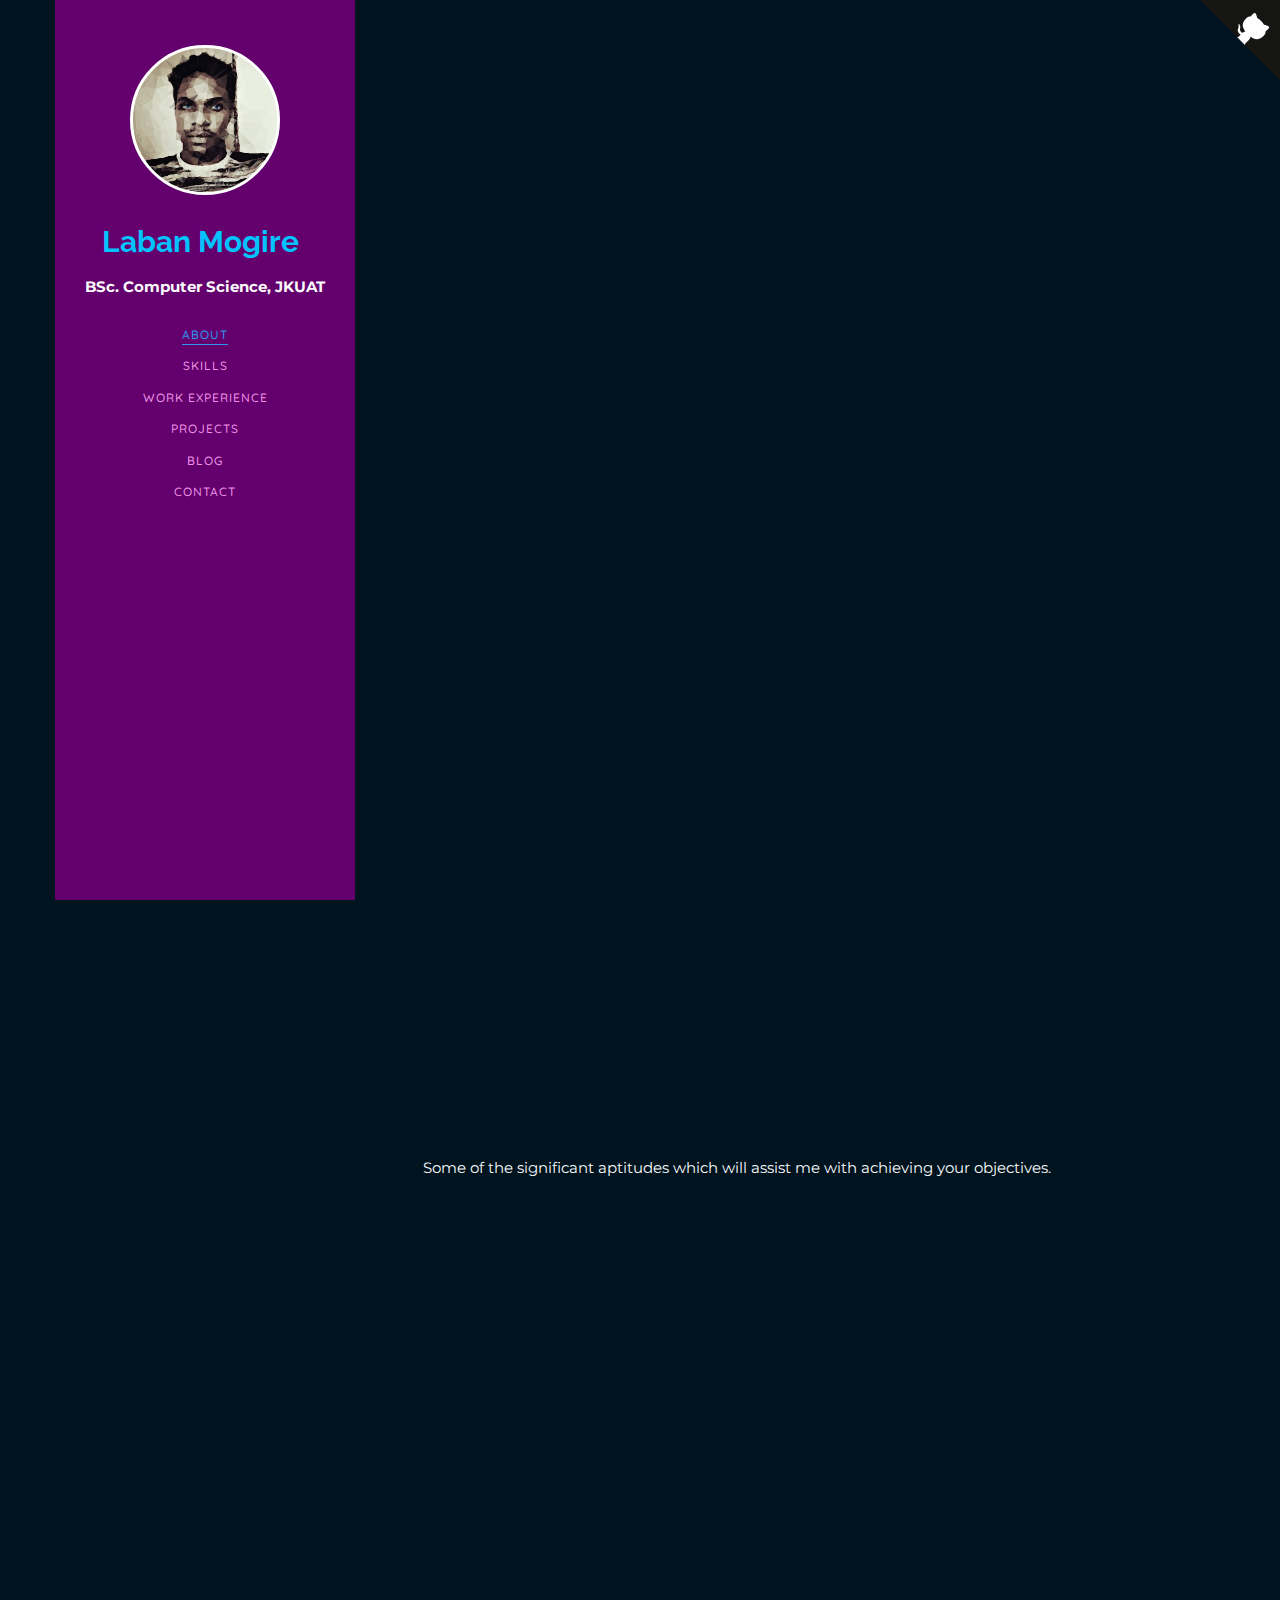
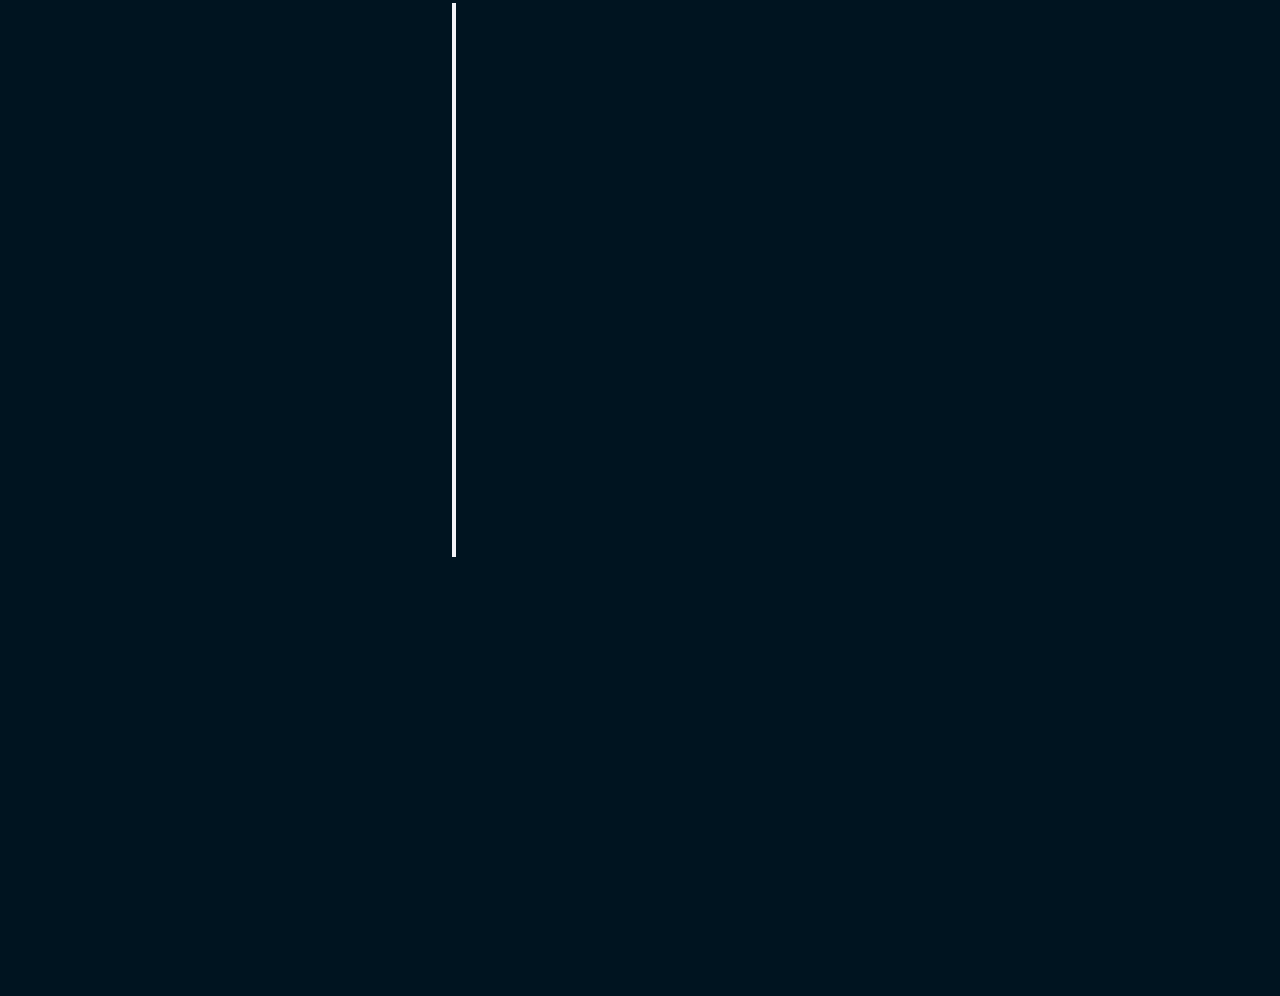
==== commit a4b4ab2a: "Content Update" ====
--- a/index.html
+++ b/index.html
@@ -70,7 +70,18 @@
 		  </aside>
             
             <!--- Github ribbon ----------->
-    <a href="https://github.com/vinaysomawat/vinaysomawat.github.io" class="github-corner" aria-label="View source on GitHub"><svg width="80" height="80" viewBox="0 0 250 250" style="fill:#151513; color:#fff; position: absolute; top: 0; border: 0; right: 0;" aria-hidden="true"><path d="M0,0 L115,115 L130,115 L142,142 L250,250 L250,0 Z"></path><path d="M128.3,109.0 C113.8,99.7 119.0,89.6 119.0,89.6 C122.0,82.7 120.5,78.6 120.5,78.6 C119.2,72.0 123.4,76.3 123.4,76.3 C127.3,80.9 125.5,87.3 125.5,87.3 C122.9,97.6 130.6,101.9 134.4,103.2" fill="currentColor" style="transform-origin: 130px 106px;" class="octo-arm"></path><path d="M115.0,115.0 C114.9,115.1 118.7,116.5 119.8,115.4 L133.7,101.6 C136.9,99.2 139.9,98.4 142.2,98.6 C133.8,88.0 127.5,74.4 143.8,58.0 C148.5,53.4 154.0,51.2 159.7,51.0 C160.3,49.4 163.2,43.6 171.4,40.1 C171.4,40.1 176.1,42.5 178.8,56.2 C183.1,58.6 187.2,61.8 190.9,65.4 C194.5,69.0 197.7,73.2 200.1,77.6 C213.8,80.2 216.3,84.9 216.3,84.9 C212.7,93.1 206.9,96.0 205.4,96.6 C205.1,102.4 203.0,107.8 198.3,112.5 C181.9,128.9 168.3,122.5 157.7,114.1 C157.9,116.9 156.7,120.9 152.7,124.9 L141.0,136.5 C139.8,137.7 141.6,141.9 141.8,141.8 Z" fill="currentColor" class="octo-body"></path></svg></a><style>.github-corner:hover .octo-arm{animation:octocat-wave 560ms ease-in-out}@keyframes octocat-wave{0%,100%{transform:rotate(0)}20%,60%{transform:rotate(-25deg)}40%,80%{transform:rotate(10deg)}}@media (max-width:500px){.github-corner:hover .octo-arm{animation:none}.github-corner .octo-arm{animation:octocat-wave 560ms ease-in-out}}</style>
+	<a href="https://github.com/laban405/laban405.github.io" class="github-corner" aria-label="View source on GitHub">
+		<svg width="80" height="80" viewBox="0 0 250 250" style="fill:#151513; color:#fff; position: absolute; top: 0;
+		 border: 0; right: 0;" aria-hidden="true"><path d="M0,0 L115,115 L130,115 L142,142 L250,250 L250,0 Z"></path>
+		 <path d="M128.3,109.0 C113.8,99.7 119.0,89.6 119.0,89.6 C122.0,82.7 120.5,78.6 120.5,78.6 C119.2,72.0 123.4,76.3 123.4,76.3 C127.3,80.9 125.5,87.3 125.5,87.3 C122.9,97.6 130.6,101.9 134.4,103.2"
+		  fill="currentColor" style="transform-origin: 130px 106px;" class="octo-arm"></path>
+		  <path d="M115.0,115.0 C114.9,115.1 118.7,116.5 119.8,115.4 L133.7,101.6 C136.9,99.2 139.9,98.4 142.2,98.6 C133.8,88.0 127.5,74.4 143.8,58.0 C148.5,53.4 154.0,51.2 159.7,51.0 C160.3,49.4 163.2,43.6 
+		  171.4,40.1 C171.4,40.1 176.1,42.5 178.8,56.2 C183.1,58.6 187.2,61.8 190.9,65.4 C194.5,69.0 197.7,73.2 200.1,77.6 C213.8,80.2 216.3,84.9
+		   216.3,84.9 C212.7,93.1 206.9,96.0 205.4,96.6 C205.1,102.4 203.0,107.8 198.3,112.5 C181.9,128.9 168.3,122.5 157.7,114.1 C157.9,116.9 
+		   156.7,120.9 152.7,124.9 L141.0,136.5 C139.8,137.7 141.6,141.9 141.8,141.8 Z" fill="currentColor" class="octo-body"></path>
+		</svg></a><style>.github-corner:hover .octo-arm{animation:octocat-wave 560ms ease-in-out}@keyframes 
+		octocat-wave{0%,100%{transform:rotate(0)}20%,60%{transform:rotate(-25deg)}40%,80%{transform:rotate(10deg)}}@media 
+		(max-width:500px){.github-corner:hover .octo-arm{animation:none}.github-corner .octo-arm{animation:octocat-wave 560ms ease-in-out}}</style>
             
             <!----- main page--------->
     <div id="colorlib-main">
@@ -112,7 +123,7 @@
 				            <a href="web-dev/webdev.html" target="_blank">
                                 <div class="services color-2">
 								    <span class="icon2"><i class="fa fa-code"></i></span>
-								    <h3>Web<br> Designing</h3>
+								    <h3>Graphic<br> Design(Illustrations & UI/UX)</h3>
 								</div>
 				            </a>
                         </div>
@@ -120,7 +131,7 @@
 				            <a href="software-dev/software.html" target="_blank">
                                 <div class="services color-3">
 								    <span class="icon2"><i class="fa fa-desktop"></i></span>
-								    <h3>Software Development</h3>
+								    <h3>Software Testing</h3>
 								</div>
 				            </a>
                         </div>
@@ -136,7 +147,7 @@
 				            <a href="ml/ml.html" target="_blank">
                                 <div class="services color-1">
 				                    <span class="icon2"><i class="fa fa-user"></i></span>
-				                    <h3>Machine Learning</h3>
+				                    <h3>IT Support</h3>
 								</div>
 				            </a>
                         </div>
@@ -144,7 +155,8 @@
                     <div class="row">
 				        <div class="col-md-12 animate-box" data-animate-effect="fadeInLeft">
 				            <div class="hire">
-								<h2 class="hire">You will be happy to know that I have completed over 20+ projects successfully!</h2>
+								<h2 class="hire"><i>“If you haven't confidence in self, you are twice defeated in the race of life.
+										With confidence, you have won even before you have started. ”</i></h2>
 								    <a href="/Resume_VinaySomawat.pdf" class="btn-hire" style="text-align: center; color:#03c3fd;" target="_blank">Download Resume</a>
 				            </div>
 				        </div>
@@ -169,9 +181,9 @@
             <div class="row">
 				<div class="col-md-6 animate-box" data-animate-effect="fadeInLeft">
 				    <div class="progress-wrap">
-				        <h3 style="font-weight: 500;">C/C++(STL)</h3>
-				        <div class="progress">
-				            <div class="progress-bar color-1" role="progressbar" aria-valuenow="80"
+				        <h3 style="font-weight: 500;">Java/Android</h3>
+				        <div class="progress">
+				            <div class="progress-bar color-1" role="progressbar" aria-valuenow="75"
 								  	aria-valuemin="0" aria-valuemax="100" style="width:80%">
 								<span>80%</span>
 				            </div>
@@ -180,7 +192,7 @@
 				</div>
 				<div class="col-md-6 animate-box" data-animate-effect="fadeInRight">
 				    <div class="progress-wrap">
-				        <h3 style="font-weight: 500;">Python/Django</h3>
+				        <h3 style="font-weight: 500;">JavaScript/React.js</h3>
 				        <div class="progress">
 				            <div class="progress-bar color-2" role="progressbar" aria-valuenow="40"
                                  aria-valuemin="0" aria-valuemax="100" style="width:40%">
@@ -191,9 +203,9 @@
 				</div>
 				<div class="col-md-6 animate-box" data-animate-effect="fadeInLeft">
 				    <div class="progress-wrap">
-				        <h3 style="font-weight: 500;">Angular 6,7</h3>
-				        <div class="progress">
-				            <div class="progress-bar color-3" role="progressbar" aria-valuenow="30"
+				        <h3 style="font-weight: 500;">Adobe XD/Phtoshop/Illustrator</h3>
+				        <div class="progress">
+				            <div class="progress-bar color-3" role="progressbar" aria-valuenow="80"
 								  	aria-valuemin="0" aria-valuemax="100" style="width:30%">
 				                <span>30%</span>
 				            </div>
@@ -213,9 +225,9 @@
 				</div>
 				<div class="col-md-6 animate-box" data-animate-effect="fadeInLeft">
 				    <div class="progress-wrap">
-				        <h3 style="font-weight: 500;">Java/Android</h3>
+				        <h3 style="font-weight: 500;">MySQL/NoSQL</h3>
 				            <div class="progress">
-								<div class="progress-bar color-5" role="progressbar" aria-valuenow="50"
+								<div class="progress-bar color-5" role="progressbar" aria-valuenow="75"
 								  	aria-valuemin="0" aria-valuemax="100" style="width:50%">
 								    <span>50%</span>
 								</div>
@@ -224,9 +236,9 @@
 				</div>
 				<div class="col-md-6 animate-box" data-animate-effect="fadeInRight">
 				    <div class="progress-wrap">
-				        <h3 style="font-weight: 500;">MySQL/MongoDB</h3>
-				        <div class="progress">
-				            <div class="progress-bar color-6" role="progressbar" aria-valuenow="50"
+				        <h3 style="font-weight: 500;">Automation</h3>
+				        <div class="progress">
+				            <div class="progress-bar color-6" role="progressbar" aria-valuenow="40"
 								  	aria-valuemin="0" aria-valuemax="100" style="width:50%">
 								<span>50%</span>
 				            </div>
@@ -248,7 +260,7 @@
 				    <div class="progress-wrap">
 				        <h3 style="font-weight: 500;">Nodejs</h3>
 				        <div class="progress">
-				            <div class="progress-bar color-3" role="progressbar" aria-valuenow="20"
+				            <div class="progress-bar color-3" role="progressbar" aria-valuenow="50"
 								  	aria-valuemin="0" aria-valuemax="100" style="width:20%">
 				                <span>20%</span>
 				            </div>
@@ -297,7 +309,7 @@
 
 					               <div class="timeline-label">
 					                  <h2><a href="#">Kenyatta National Hospital</a> <span  class="jobduration">June 2017 - August 2017</span></h2>
-                                       <p><strong style="color:#03c3fd;">IT Intern</strong><br>Developed Customer Web Application for social media management from scratch.<br>Designed frontend with Angular 7 and backend services with Java framework spring-boot. Worked in System Design, System Testing, API Integration and Cloud Services for the deployment and production of the application.</p>
+                                       <p><strong style="color:#03c3fd;">IT Intern</strong><br><br></p>
 					                  <p></p>
 					               </div>
 					            </div>
@@ -311,7 +323,7 @@
 					               </div>
 					               <div class="timeline-label">
 					               	<h2><a href="#">JKUAT</a> <span class="jobduration">May 2015 - September 2015 </span></h2>
-					                  <p><strong style="color:#03c3fd;">IT Attachee</strong><br>Contributed in projects Badgeyay, OpenEvent Frontend, account.susi.ai. <br>Raised 13 pull requests and 10+ front-end and backend issues. Also reviewed, perfected and pushed the codes of other developers in production.</p>
+					                  <p><strong style="color:#03c3fd;">IT Attachee</strong><br><br></p>
 					               </div>
 					            </div>
 					         </article>
@@ -362,9 +374,9 @@
                             <div align=center>
                                
 								<p style="font-size: 30px; margin-bottom: 0px;">
-								<a href="https://twitter.com/mogirelaban" style="color: black;" class="fa fa-twitter"></a> &nbsp;&nbsp;&nbsp;&nbsp;
+								<a href="https://twitter.com/labanSr" style="color: black;" class="fa fa-twitter"></a> &nbsp;&nbsp;&nbsp;&nbsp;
                                 <a href="https://www.linkedin.com/in/" style="color: black;" class="fa fa-linkedin"></a> &nbsp;&nbsp;&nbsp;&nbsp;
-                                <a href="https://github.com/" style="color: black;" class="fa fa-github"></a></p>
+                                <a href="https://github.com/laban405" style="color: black;" class="fa fa-github"></a></p>
                             </div> 
                                 <p style="text-align: center; margin-bottom: -20px;"><strong>2019 &copy; Laban Mogire</strong></p>
                         </div>
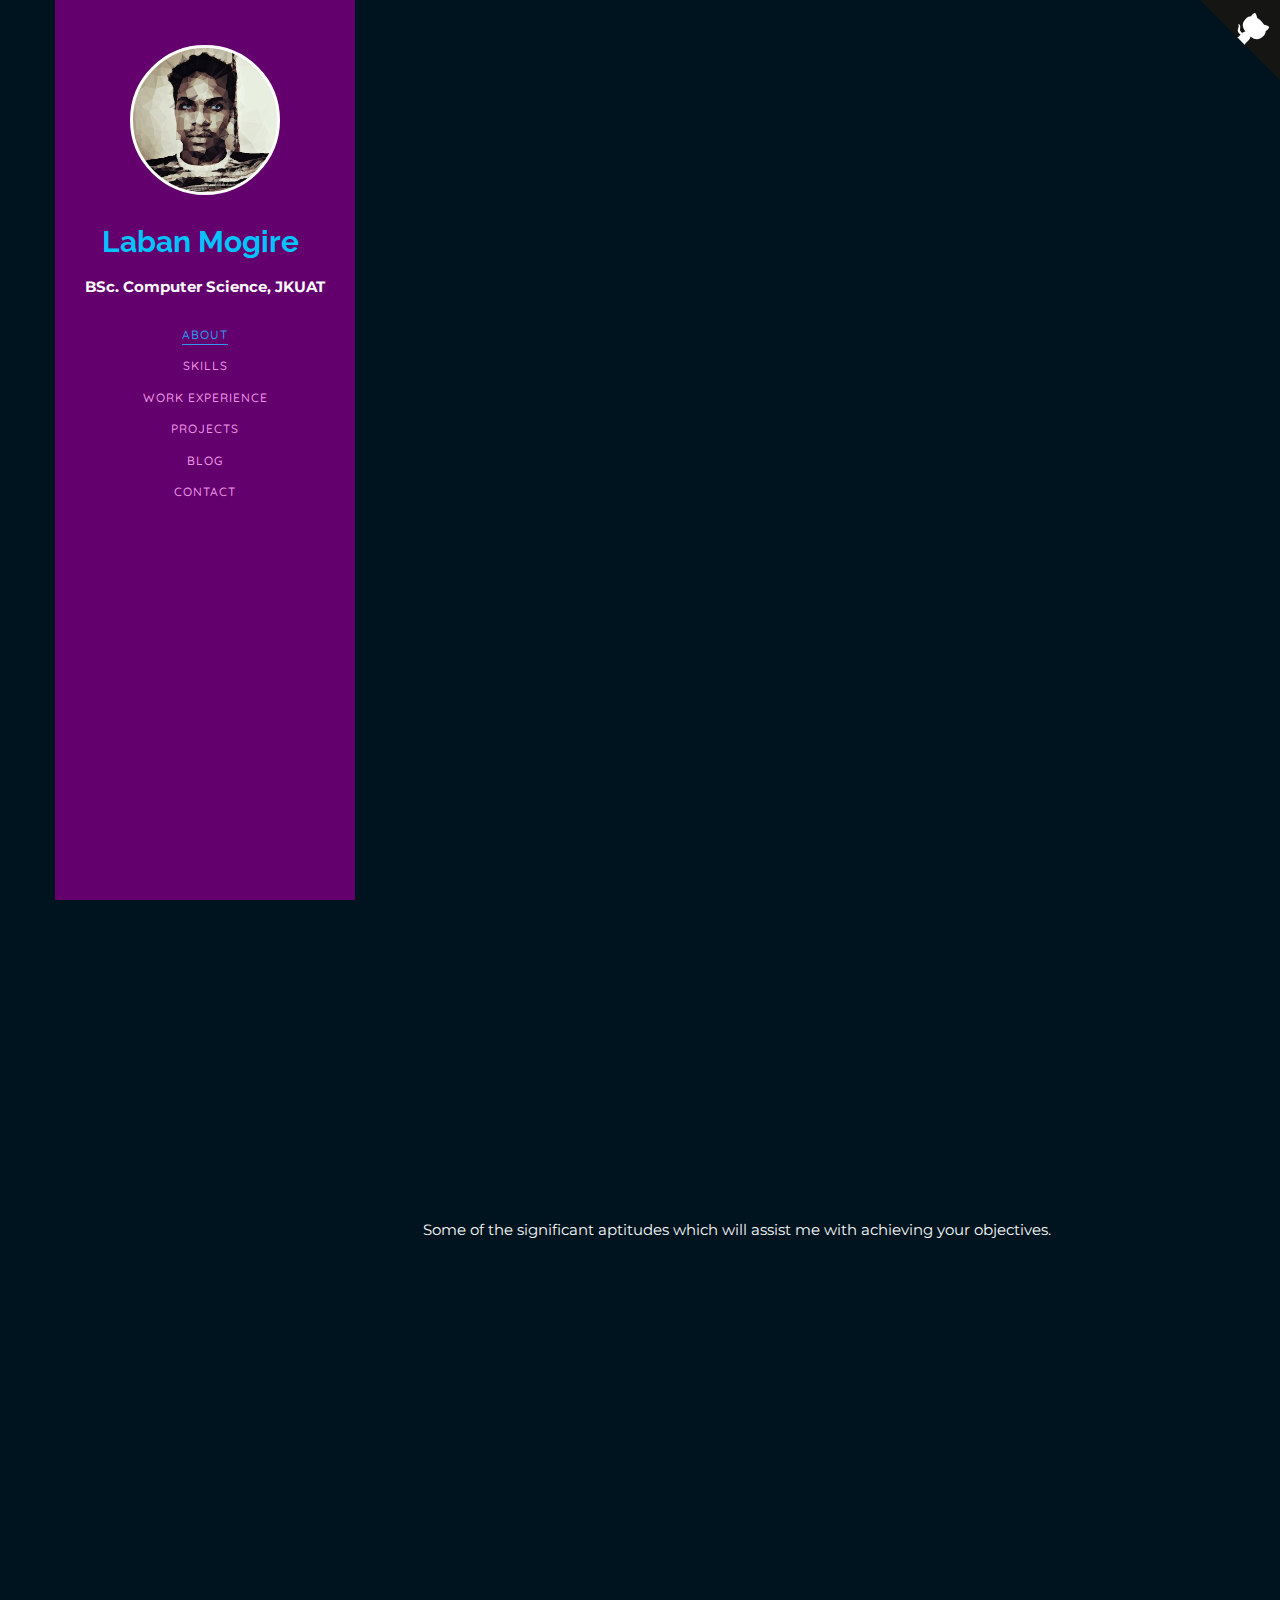
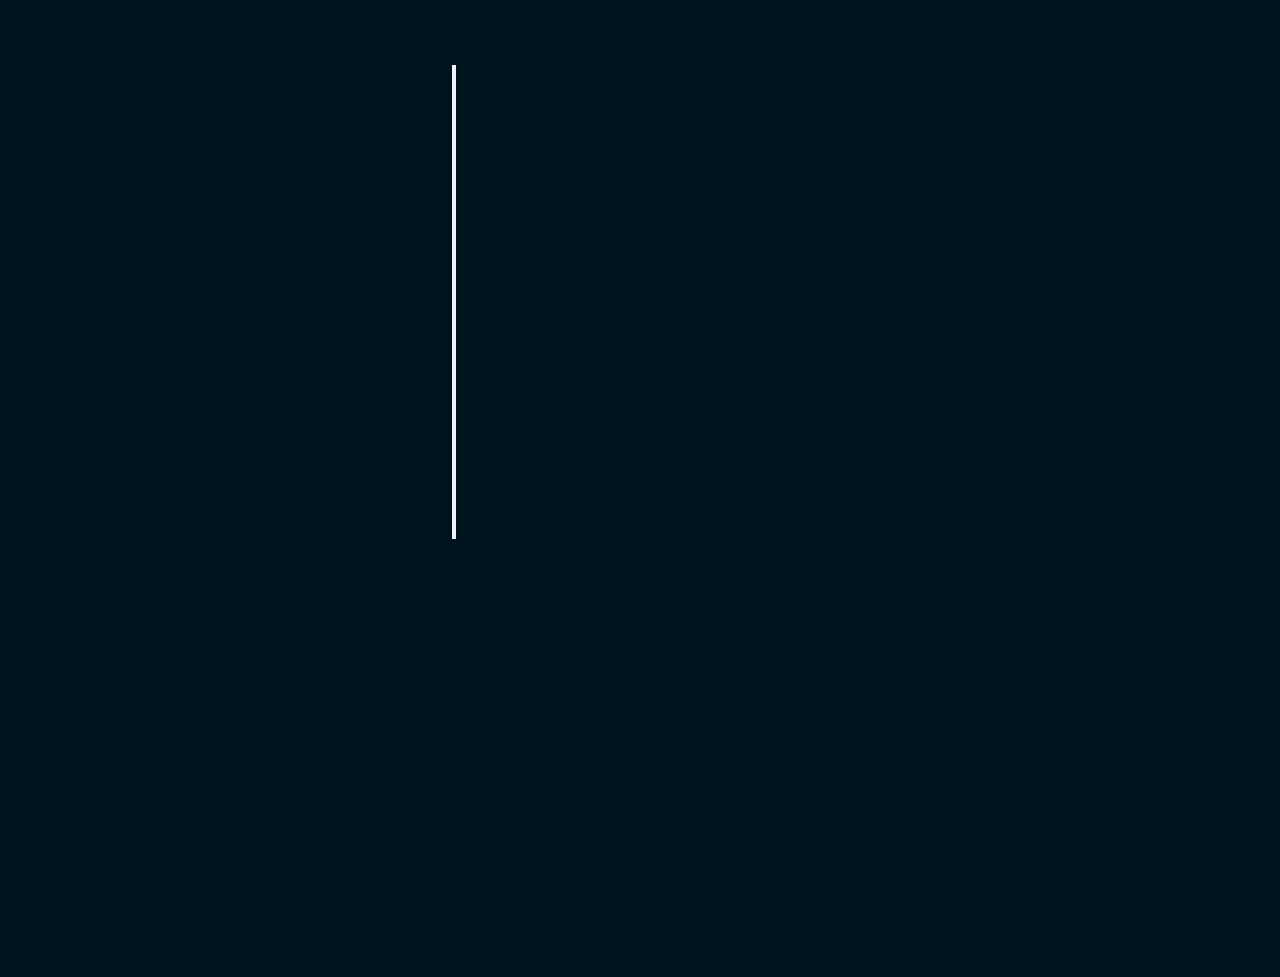
==== commit 51910031: "Update index.html" ====
--- a/index.html
+++ b/index.html
@@ -123,7 +123,7 @@
 				            <a href="web-dev/webdev.html" target="_blank">
                                 <div class="services color-2">
 								    <span class="icon2"><i class="fa fa-code"></i></span>
-								    <h3>Graphic<br> Design(Illustrations & UI/UX)</h3>
+								    <h3>Graphic<br> Design<br>(Illustrations <br>& UI/UX)</h3>
 								</div>
 				            </a>
                         </div>
@@ -156,7 +156,7 @@
 				        <div class="col-md-12 animate-box" data-animate-effect="fadeInLeft">
 				            <div class="hire">
 								<h2 class="hire"><i>“If you haven't confidence in self, you are twice defeated in the race of life.
-										With confidence, you have won even before you have started. ”</i></h2>
+										With confidence, you have won even before you have started. ” Marcus Garvey</i></h2>
 								    <a href="/Resume_VinaySomawat.pdf" class="btn-hire" style="text-align: center; color:#03c3fd;" target="_blank">Download Resume</a>
 				            </div>
 				        </div>
@@ -294,7 +294,7 @@
 
 					               <div class="timeline-label">
 					                  <h2><a href="#">Izone Africa</a> <span  class="jobduration">August 2019 - Present</span></h2>
-                                       <p><strong style="color:#03c3fd;">IT Assistant</strong><br> To engage in outreach to students at the campus about Geeksforgeeks’s study content, courses, opportunities, and to support all campus workshops by Geeksforgeeks.</p>
+                                       <p><strong style="color:#03c3fd;">IT Assistant</strong><br></p>
 					                  <p></p>
 					               </div>
 					            </div>
